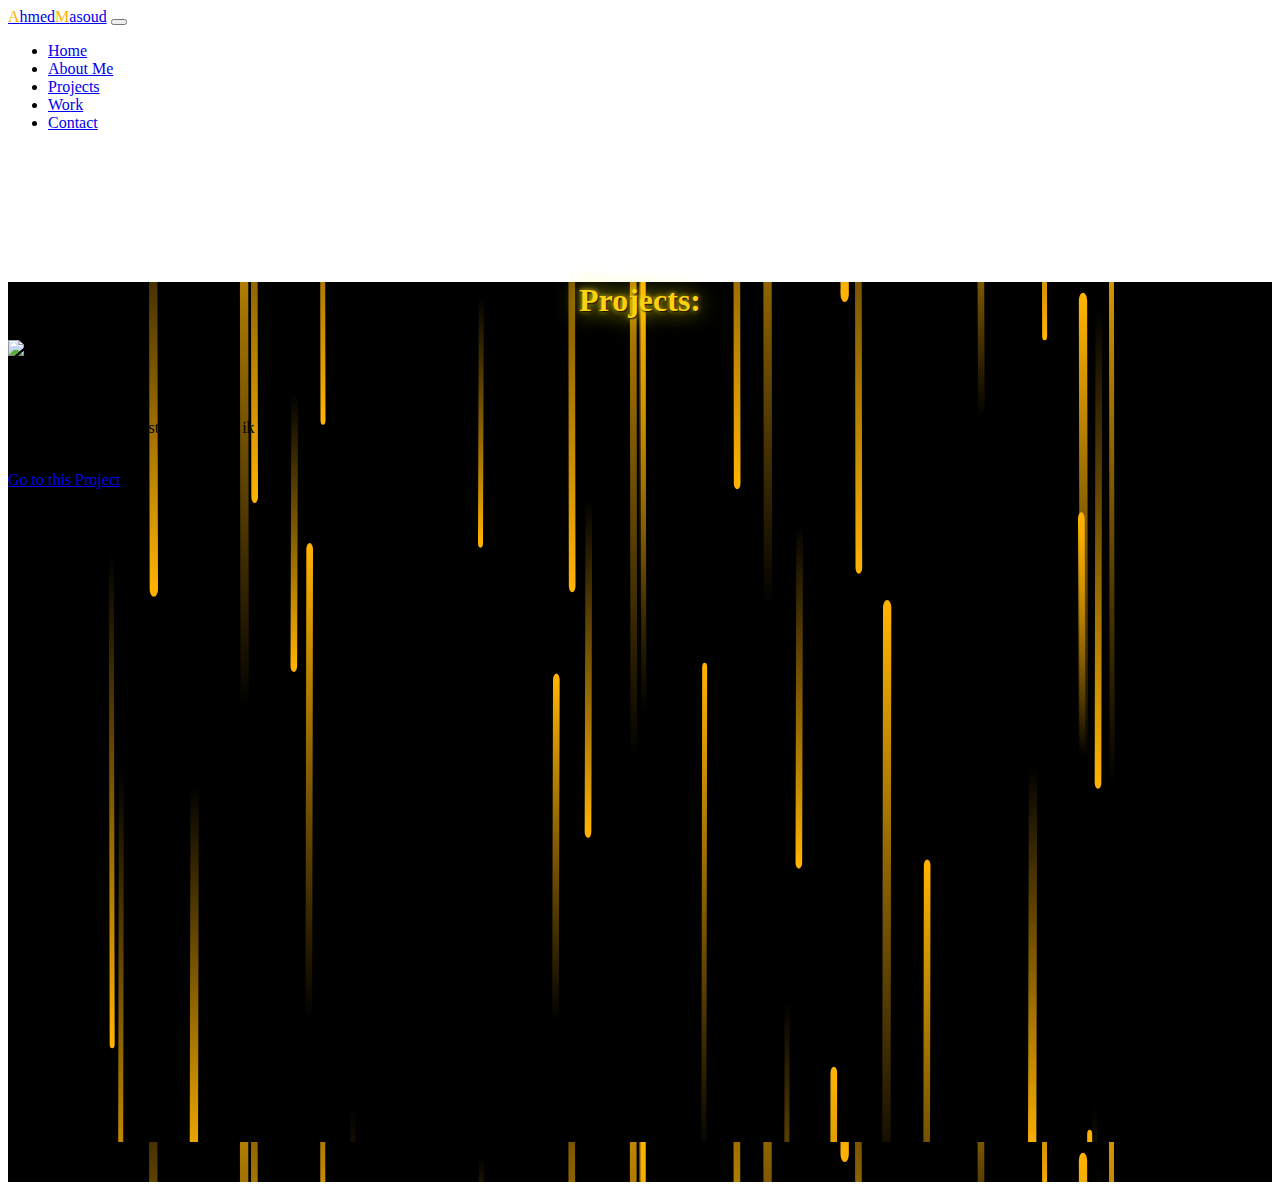
==== projects.html @ 0c583ebd "gewerkt aan mijn project pagina" ====
<!doctype html>
<html lang="en">

<head>
    <title>Project_Page of Ahmed Masoud</title>
    <!-- Required meta tags -->
    <meta charset="utf-8">
    <meta name="viewport" content="width=device-width, initial-scale=1, shrink-to-fit=no">

    <!-- Bootstrap CSS v5.2.1 -->
    <link href="https://cdn.jsdelivr.net/npm/bootstrap@5.2.1/dist/css/bootstrap.min.css" rel="stylesheet"
        integrity="sha384-iYQeCzEYFbKjA/T2uDLTpkwGzCiq6soy8tYaI1GyVh/UjpbCx/TYkiZhlZB6+fzT" crossorigin="anonymous">

    <script defer src="https://cdn.jsdelivr.net/npm/@popperjs/core@2.11.6/dist/umd/popper.min.js"
        integrity="sha384-oBqDVmMz9ATKxIep9tiCxS/Z9fNfEXiDAYTujMAeBAsjFuCZSmKbSSUnQlmh/jp3" crossorigin="anonymous">
        </script>

    <script defer src="https://cdn.jsdelivr.net/npm/bootstrap@5.2.1/dist/js/bootstrap.min.js"
        integrity="sha384-7VPbUDkoPSGFnVtYi0QogXtr74QeVeeIs99Qfg5YCF+TidwNdjvaKZX19NZ/e6oz" crossorigin="anonymous">
        </script>

    <!-- <link rel="stylesheet" href="css/style.css"> -->
    <!-- <link rel="stylesheet" href="css/aboutme.css"> -->
    <link rel="stylesheet" href="css/projects.css">
    <!-- <link rel="stylesheet" href="css/work.css"> -->
    <!-- <link rel="stylesheet" href="css/contact.css"> -->
</head>

<body>
    <nav class="navbar navbar-expand-lg navbar-light py-2 bg-light p-4 rounded-2">
        <a class="navbar-brand" href="index.html"><span class="fw-bolder text-dark"> <span
                    class="logo">A</span>hmed<span class="logo">M</span>asoud</span></a>
        <button class="navbar-toggler" type="button" data-bs-toggle="collapse" data-bs-target="#navbarSupportedContent"
            aria-controls="navbarSupportedContent" aria-expanded="false" aria-label="Toggle navigation"><span
                class="navbar-toggler-icon"></span></button>
        <div class="collapse navbar-collapse" id="navbarSupportedContent">
            <ul class="navbar-nav ms-auto mb-2 mb-lg-0 small fw-bolder ">
                <li class="nav-item"><a class="nav-link fs-6" href="index.html">Home</a></li>
                <li class="nav-item"><a class="nav-link fs-6" href="aboutme.html">About Me</a></li>
                <li class="nav-item"><a class="nav-link fs-6" href="projects.html">Projects</a></li>
                <li class="nav-item"><a class="nav-link fs-6" href="work.html">Work</a></li>
                <li class="nav-item"><a class="nav-link fs-6" href="contact.html">Contact</a></li>
            </ul>
        </div>
    </nav>
    <div class="container-fluid welkom">
        <div class="row">
            <div class="col-md-12">
                <h1 class="h2 text-center fw-bold">
                    Projects:
                </h1>
            </div>
        </div>

        <div class="row">
            <div class="col-md-6">
                <div class="card mx-auto d-block" style="width: 18rem;">
                    <img src="..." class="card-img-top" alt="...">
                    <div class="card-body">
                      <h5 class="card-title">Higher/Lower</h5>
                      <p class="card-text">Dit project is mijn eerste project die ik gemaakt heb </p>
                      <a href="https://ahmed-0-masoud.github.io/webcat/index.html" class="btn btn-primary">Go to this Project</a>
                    </div>
                  </div>
            </div>

            <div class="col-md-6"></div>
        </div>

        <div class="row">
            <div class="col-md-6"></div>
            <div class="col-md-6"></div>
        </div>

        <div class="row">
            <div class="col-md-6"></div>
            <div class="col-md-6"></div>
        </div>
    </div>
</body>
---- css/style.css ----
.welkom {
background-size: cover;
}

.logo {
    color: #ffb300;   
}

.logo1 {
    color: white   
}

.h1 {
    font-size: 55px;
    font-weight: 700;
    text-align: center;
    text-shadow: 1px 1px 2px #000, 0 0 25px yellow , 0 0 5px #fcd10f;
}

.p1 {
    color: #fff;
    margin: 20px 0 70px;
    text-align: center;
    font-family: monospace;
    font-size: 15px;
    text-shadow: 1px 1px 2px #000, 0 0 20px #fff , 0 0 5px #000;
}

img {
    width: 55%;
    cursor: pointer;
    transition: transform 0.5s;
    border-radius: 50px;
    border-bottom: 10px solid #000;
    border-left: 10px solid #000;
    flex-basis: 40%;

}

img:hover {
    transform: translateY(-8px);

}
---- css/aboutme.css ----
.welkom {
    background-image: url(../img/Meteor.svg);
    height: 100vh;
}

.h2 {
    /* font-size: 55px; */
    /* font-weight: 700; */
    color: #fcd10f;
    text-align: center;
    text-shadow: 1px 1px 2px #000, 0 0 25px yellow , 0 0 5px #fcd10f;
    margin-top: 150px;    
}

.p2 {
    color: #fff; 
    font-family: monospace;
    text-shadow: 1px 1px 2px #000, 0 0 25px #fff , 0 0 5px #777;
}
---- css/projects.css ----
.welkom {
    background-image: url(../img/Meteor.svg);
    height: 100vh;
}

.logo {
    color: #ffb300;   
}

.logo1 {
    color: white   
}

.h1 {
    font-size: 55px;
    font-weight: 700;
    text-align: center;
    text-shadow: 1px 1px 2px #000, 0 0 25px yellow , 0 0 5px #fcd10f;
}

.h2 {
    color: #fcd10f;
    text-align: center;
    text-shadow: 1px 1px 2px #000, 0 0 25px yellow , 0 0 5px #fcd10f;
    margin-top: 150px;    
}
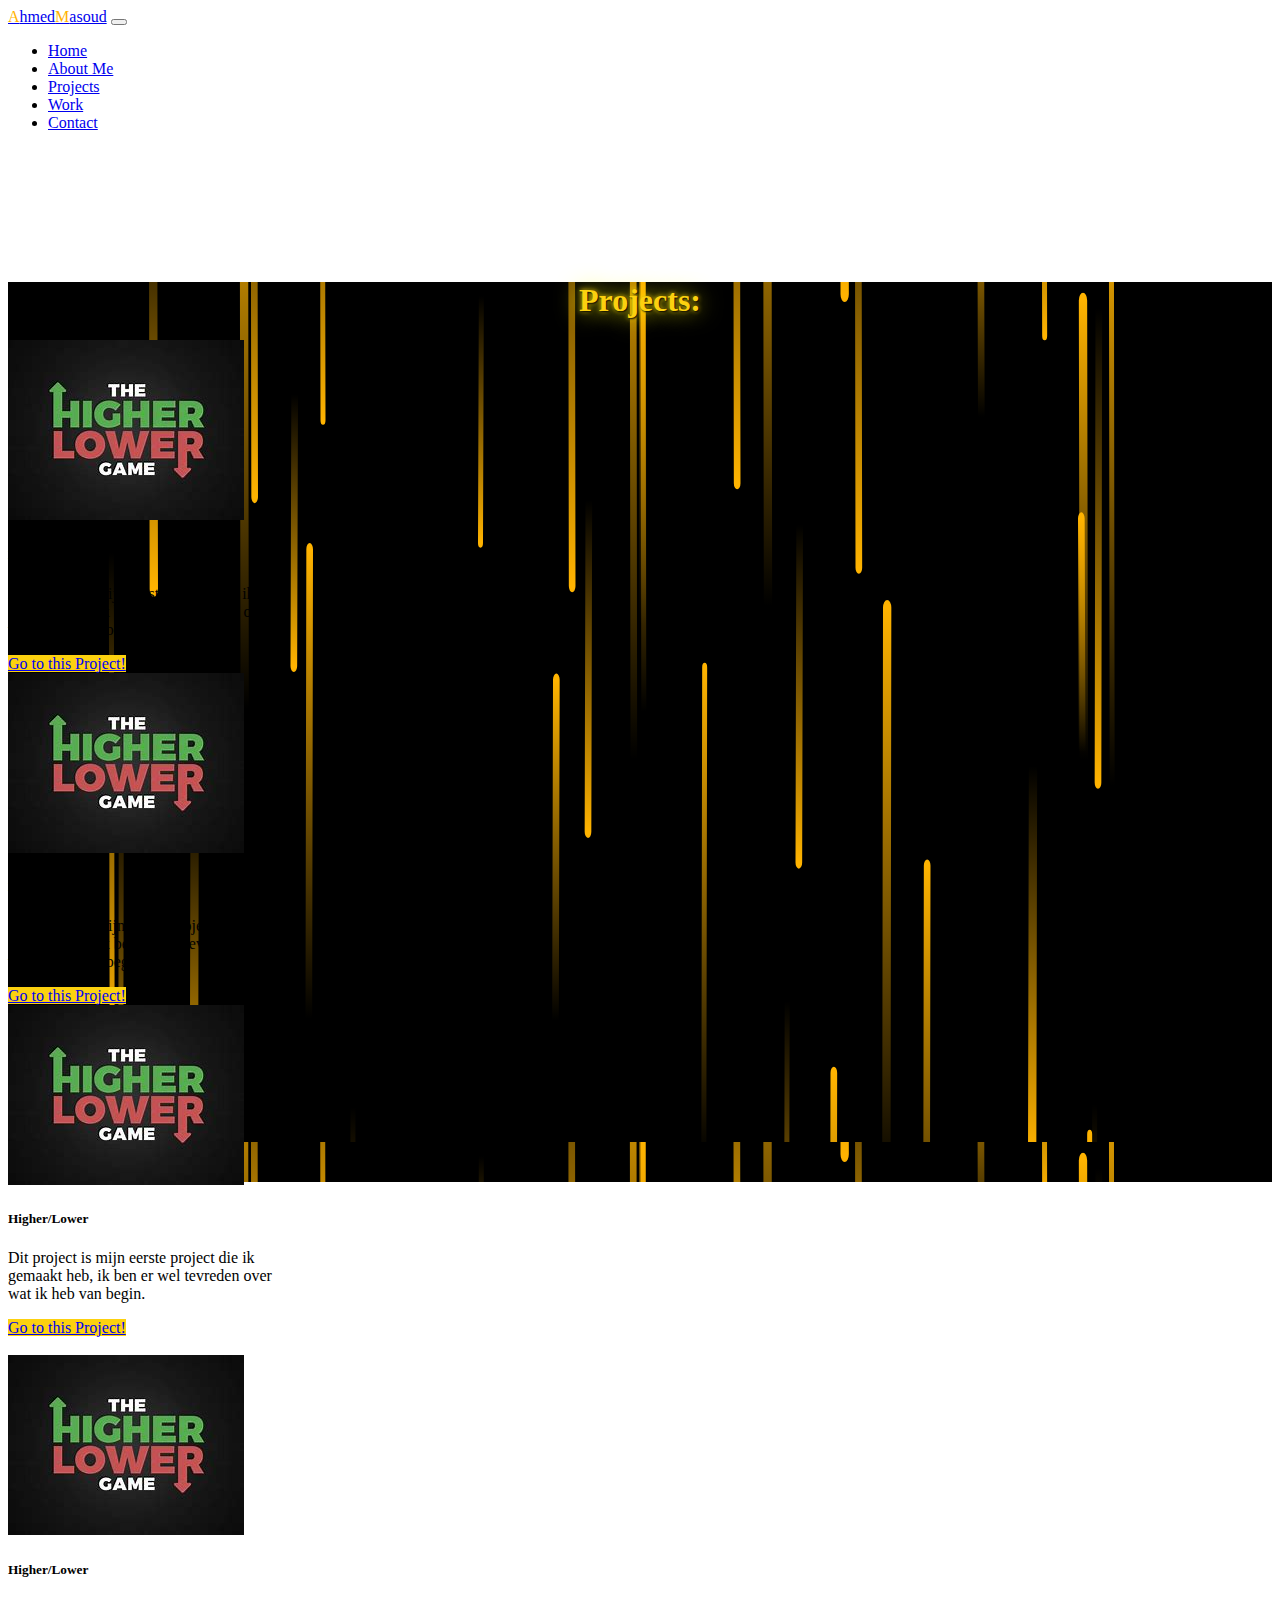
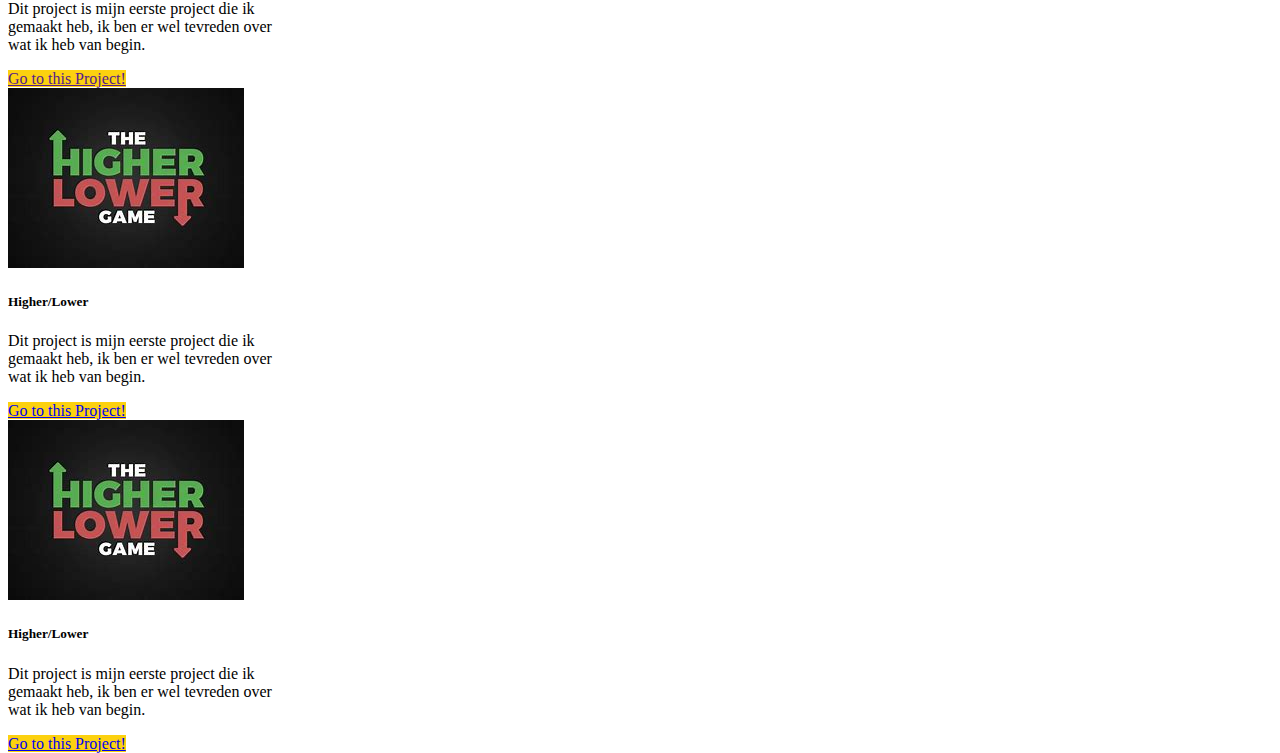
==== commit 281f2c4d: "Opmaak van het project pagina" ====
--- a/projects.html
+++ b/projects.html
@@ -53,28 +53,81 @@
         </div>
 
         <div class="row">
-            <div class="col-md-6">
-                <div class="card mx-auto d-block" style="width: 18rem;">
-                    <img src="..." class="card-img-top" alt="...">
+            <div class="col-md-4">
+                <div class="card mx-auto" style="width: 18rem;">
+                    <img src="img/higherlouwer.png" class="card-img-top" alt="">
                     <div class="card-body">
-                      <h5 class="card-title">Higher/Lower</h5>
-                      <p class="card-text">Dit project is mijn eerste project die ik gemaakt heb </p>
-                      <a href="https://ahmed-0-masoud.github.io/webcat/index.html" class="btn btn-primary">Go to this Project</a>
+                        <h5 class="card-title">Higher/Lower</h5>
+                        <p class="card-text">Dit project is mijn eerste project die ik gemaakt heb, ik ben er wel
+                            tevreden over wat ik heb van begin.</p>
+                        <a href="https://ahmed-0-masoud.github.io/Hoger_Lager/" class="btn">Go to this Project!</a>
                     </div>
-                  </div>
+                </div>
+            </div>
+            <div class="col-md-4">
+                <div class="card mx-auto" style="width: 18rem;">
+                    <img src="img/higherlouwer.png" class="card-img-top" alt="">
+                    <div class="card-body">
+                        <h5 class="card-title">Higher/Lower</h5>
+                        <p class="card-text">Dit project is mijn eerste project die ik gemaakt heb, ik ben er wel
+                            tevreden over wat ik heb van begin.</p>
+                        <a href="https://ahmed-0-masoud.github.io/webcat/index.html" class="btn">Go to this Project!</a>
+                    </div>
+                </div>
+            </div>
+            <div class="col-md-4">
+                <div class="card mx-auto" style="width: 18rem;">
+                    <img src="img/higherlouwer.png" class="card-img-top" alt="">
+                    <div class="card-body">
+                        <h5 class="card-title">Higher/Lower</h5>
+                        <p class="card-text">Dit project is mijn eerste project die ik gemaakt heb, ik ben er wel
+                            tevreden over wat ik heb van begin.</p>
+                        <a href="https://ahmed-0-masoud.github.io/webcat/index.html" class="btn">Go to this Project!</a>
+                    </div>
+                </div>
             </div>
 
-            <div class="col-md-6"></div>
+
+
         </div>
+        <br> 
+        <div class="row">
+            <div class="col-md-4">
+                <div class="card mx-auto" style="width: 18rem;">
+                    <img src="img/higherlouwer.png" class="card-img-top" alt="">
+                    <div class="card-body">
+                        <h5 class="card-title">Higher/Lower</h5>
+                        <p class="card-text">Dit project is mijn eerste project die ik gemaakt heb, ik ben er wel
+                            tevreden over wat ik heb van begin.</p>
+                        <a href="" class="btn">Go to this Project!</a>
+                    </div>
+                </div>
+            </div>
+            <div class="col-md-4">
+                <div class="card mx-auto" style="width: 18rem;">
+                    <img src="img/higherlouwer.png" class="card-img-top" alt="">
+                    <div class="card-body">
+                        <h5 class="card-title">Higher/Lower</h5>
+                        <p class="card-text">Dit project is mijn eerste project die ik gemaakt heb, ik ben er wel
+                            tevreden over wat ik heb van begin.</p>
+                        <a href="https://ahmed-0-masoud.github.io/webcat/index.html" class="btn">Go to this Project!</a>
+                    </div>
+                </div>
+            </div>
 
-        <div class="row">
-            <div class="col-md-6"></div>
-            <div class="col-md-6"></div>
-        </div>
 
-        <div class="row">
-            <div class="col-md-6"></div>
-            <div class="col-md-6"></div>
+            <div class="col-md-4">
+                <div class="card mx-auto" style="width: 18rem;">
+                    <img src="img/higherlouwer.png" class="card-img-top" alt="">
+                    <div class="card-body">
+                        <h5 class="card-title">Higher/Lower</h5>
+                        <p class="card-text">Dit project is mijn eerste project die ik gemaakt heb, ik ben er wel
+                            tevreden over wat ik heb van begin.</p>
+                        <a href="https://ahmed-0-masoud.github.io/webcat/index.html" class="btn">Go to this Project!</a>
+                    </div>
+                </div>
+            </div>
+
         </div>
     </div>
 </body>--- a/css/projects.css
+++ b/css/projects.css
@@ -23,4 +23,8 @@
     text-align: center;
     text-shadow: 1px 1px 2px #000, 0 0 25px yellow , 0 0 5px #fcd10f;
     margin-top: 150px;    
-}+}
+
+.btn {
+    background-color: #fcd10f;
+}
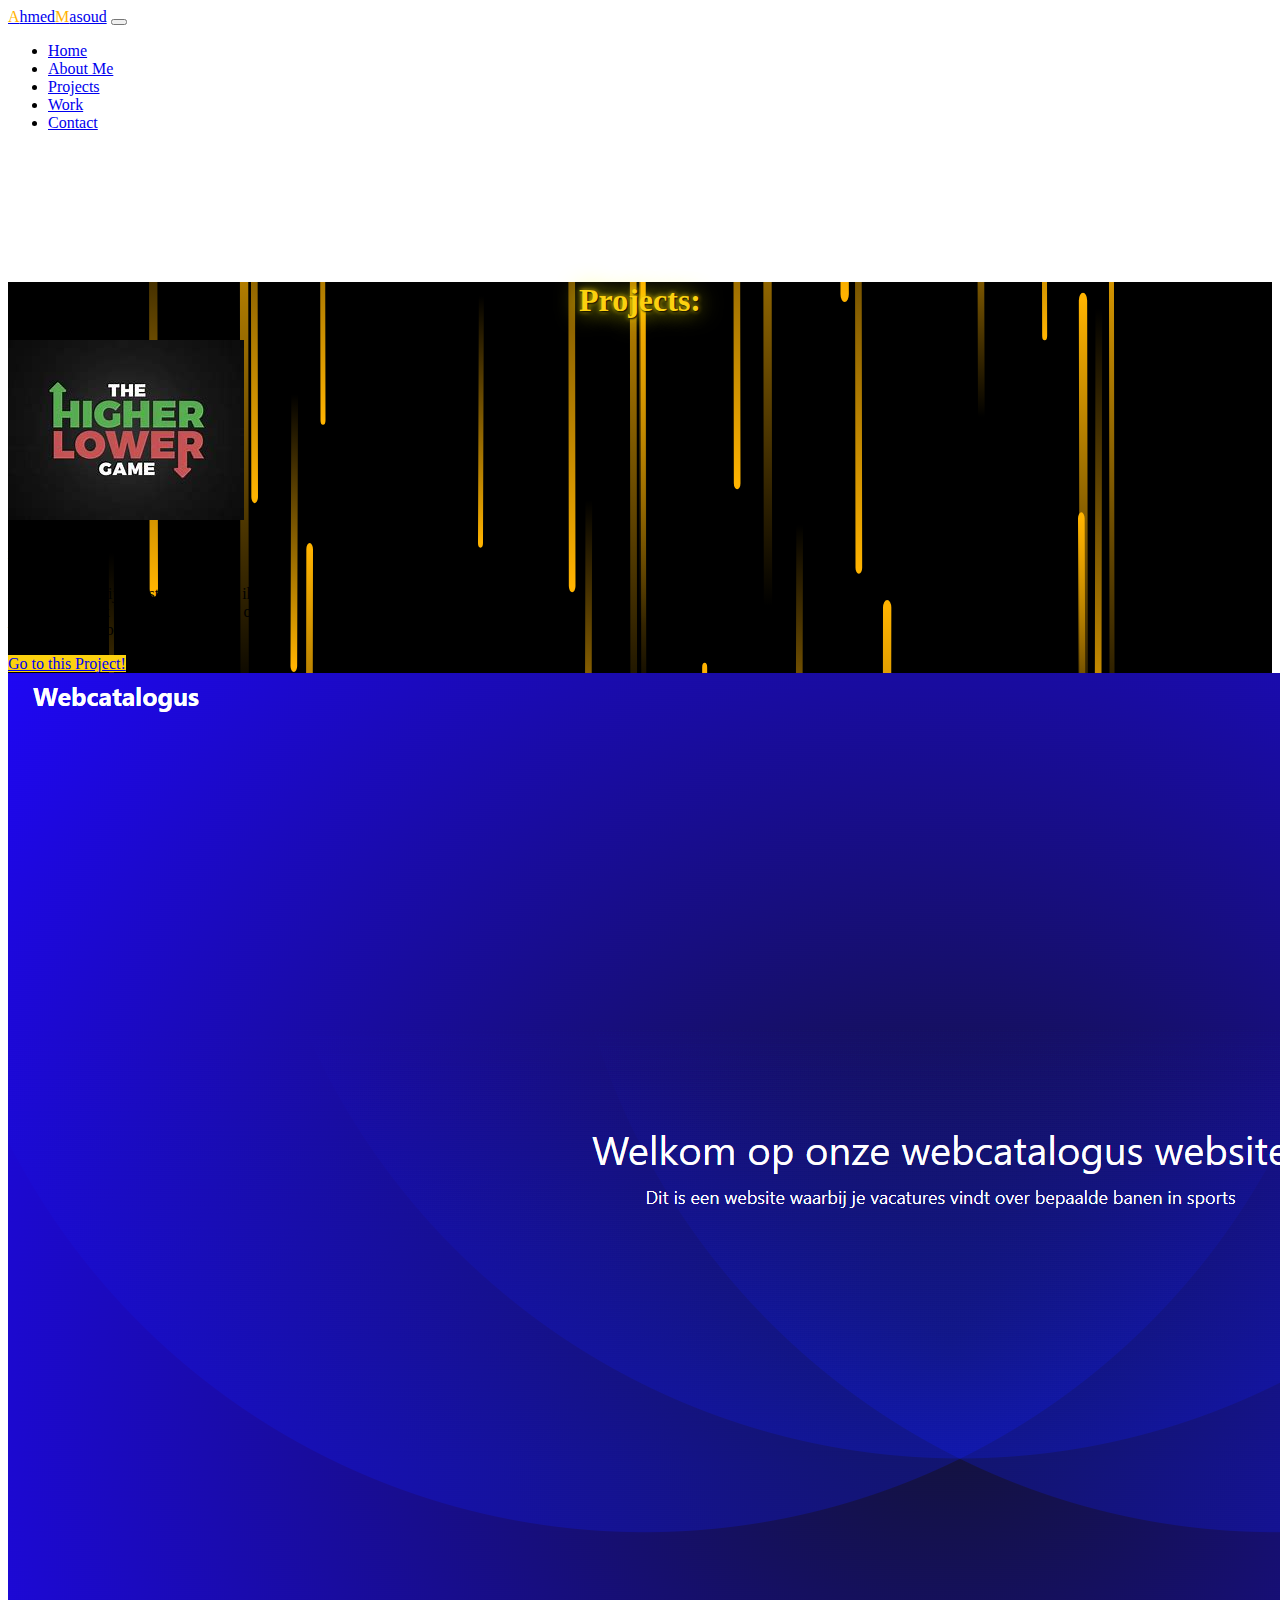
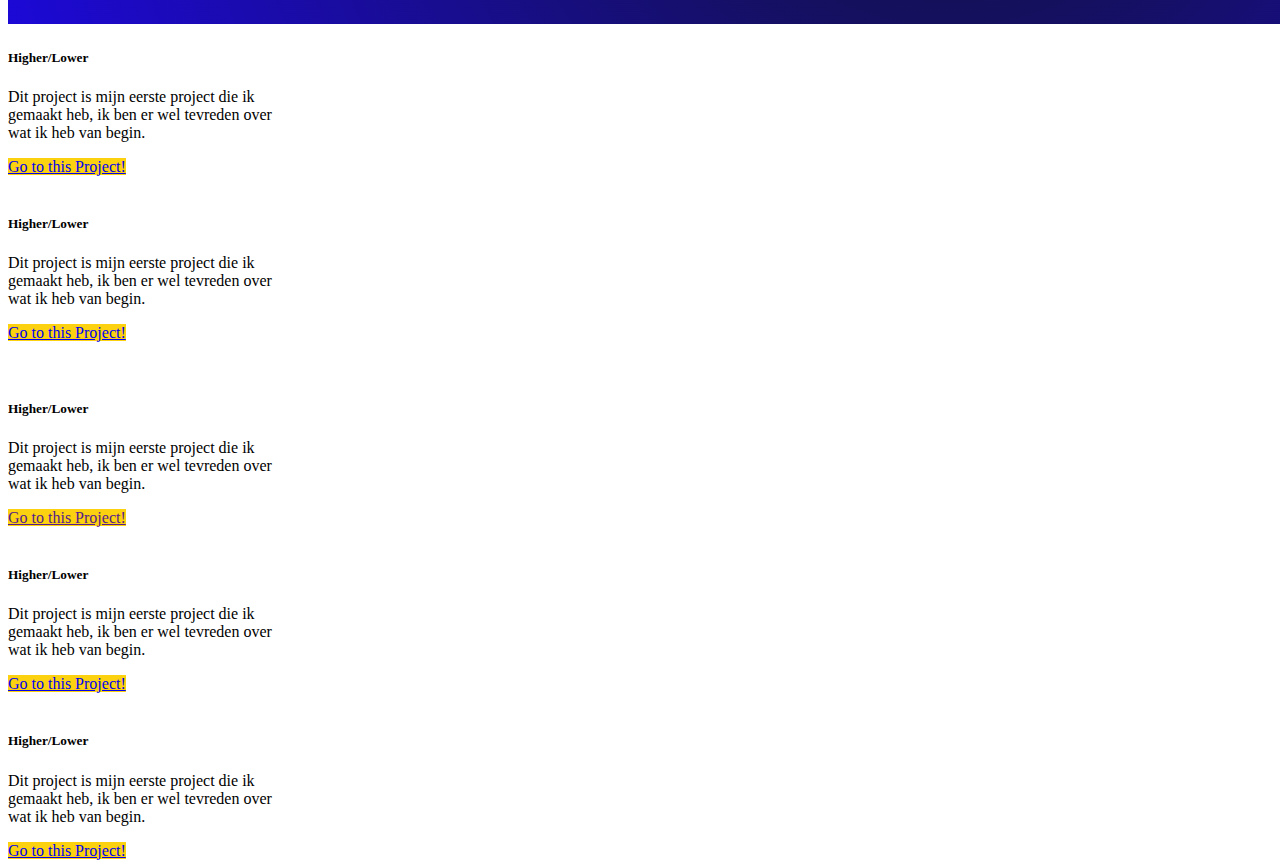
==== commit 596b0ac2: "foto toegevoegd" ====
--- a/projects.html
+++ b/projects.html
@@ -66,7 +66,7 @@
             </div>
             <div class="col-md-4">
                 <div class="card mx-auto" style="width: 18rem;">
-                    <img src="img/higherlouwer.png" class="card-img-top" alt="">
+                    <img src="img/WebCat.png" class="card-img-top" height="100%" alt="">
                     <div class="card-body">
                         <h5 class="card-title">Higher/Lower</h5>
                         <p class="card-text">Dit project is mijn eerste project die ik gemaakt heb, ik ben er wel
@@ -77,7 +77,7 @@
             </div>
             <div class="col-md-4">
                 <div class="card mx-auto" style="width: 18rem;">
-                    <img src="img/higherlouwer.png" class="card-img-top" alt="">
+                    <img src="" class="card-img-top" alt="">
                     <div class="card-body">
                         <h5 class="card-title">Higher/Lower</h5>
                         <p class="card-text">Dit project is mijn eerste project die ik gemaakt heb, ik ben er wel
@@ -94,7 +94,7 @@
         <div class="row">
             <div class="col-md-4">
                 <div class="card mx-auto" style="width: 18rem;">
-                    <img src="img/higherlouwer.png" class="card-img-top" alt="">
+                    <img src="" class="card-img-top" alt="">
                     <div class="card-body">
                         <h5 class="card-title">Higher/Lower</h5>
                         <p class="card-text">Dit project is mijn eerste project die ik gemaakt heb, ik ben er wel
@@ -105,7 +105,7 @@
             </div>
             <div class="col-md-4">
                 <div class="card mx-auto" style="width: 18rem;">
-                    <img src="img/higherlouwer.png" class="card-img-top" alt="">
+                    <img src="" class="card-img-top" alt="">
                     <div class="card-body">
                         <h5 class="card-title">Higher/Lower</h5>
                         <p class="card-text">Dit project is mijn eerste project die ik gemaakt heb, ik ben er wel
@@ -118,7 +118,7 @@
 
             <div class="col-md-4">
                 <div class="card mx-auto" style="width: 18rem;">
-                    <img src="img/higherlouwer.png" class="card-img-top" alt="">
+                    <img src="" class="card-img-top" alt="">
                     <div class="card-body">
                         <h5 class="card-title">Higher/Lower</h5>
                         <p class="card-text">Dit project is mijn eerste project die ik gemaakt heb, ik ben er wel
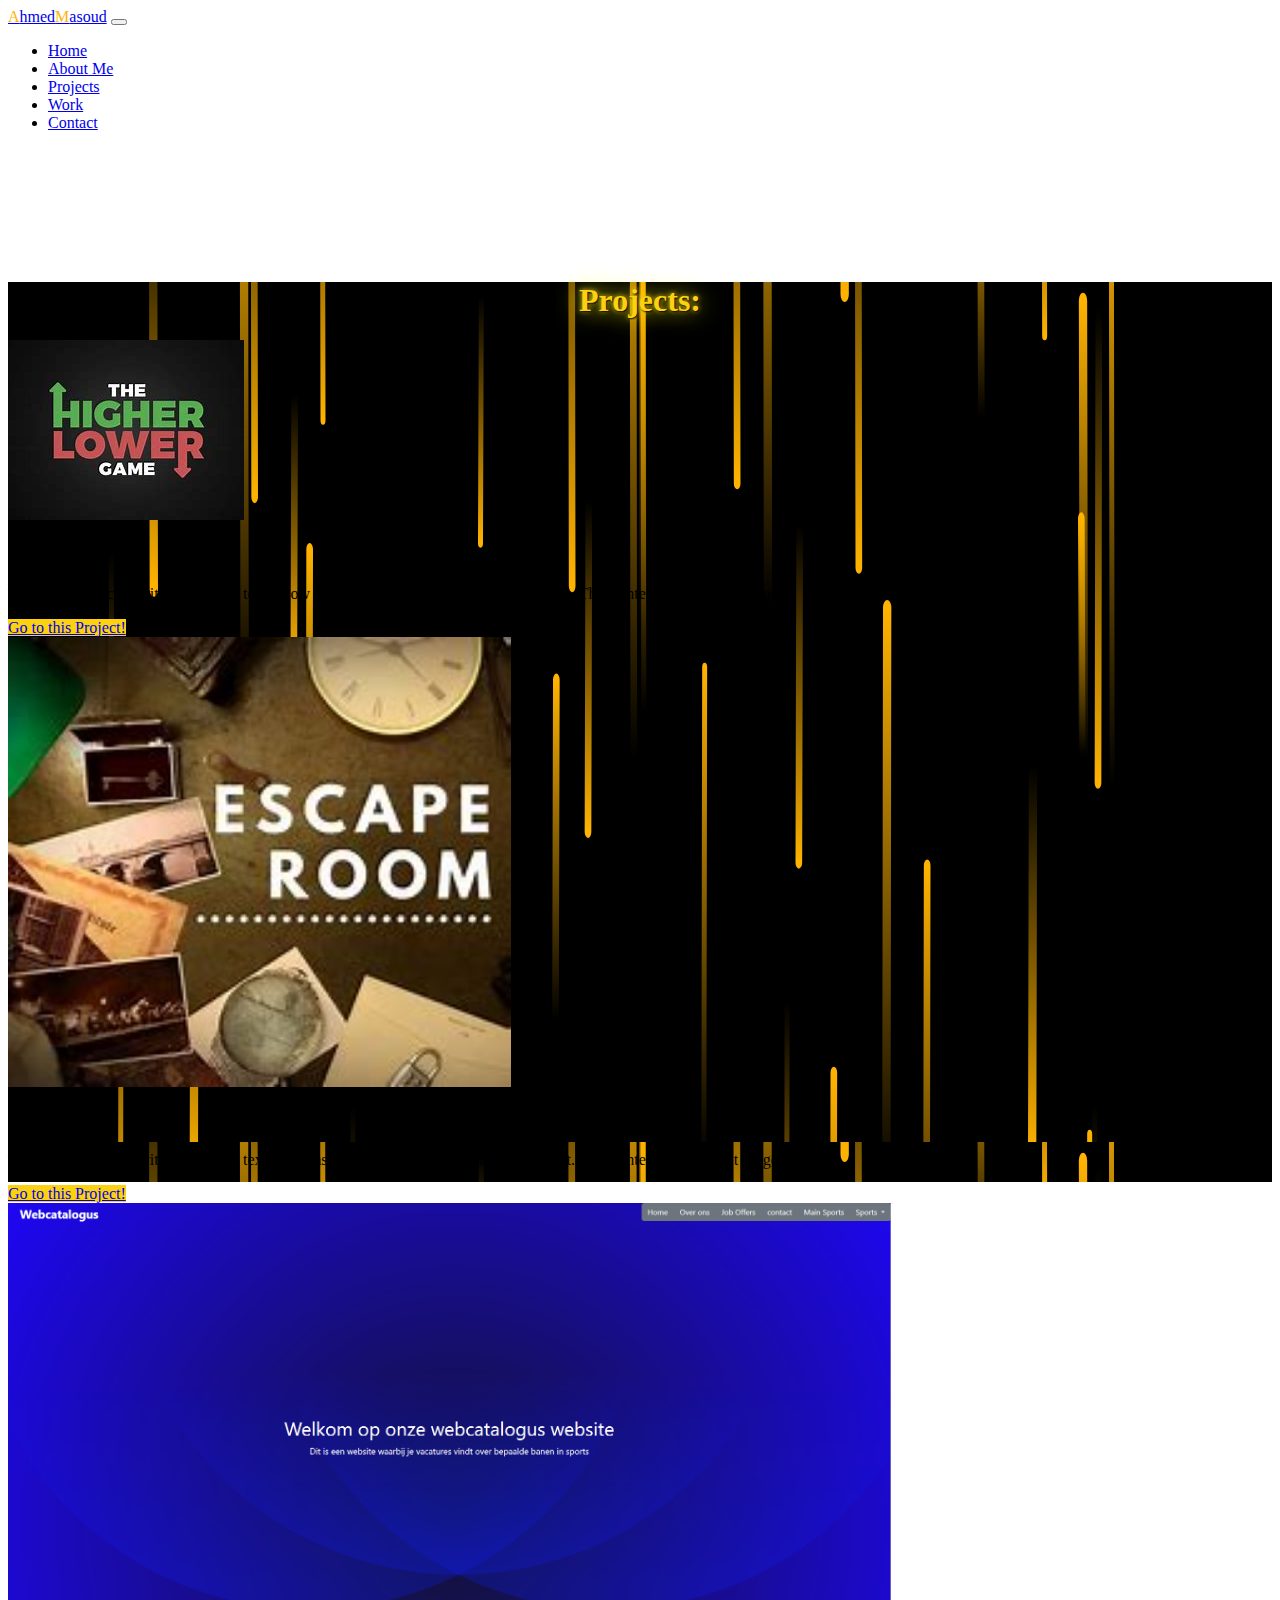
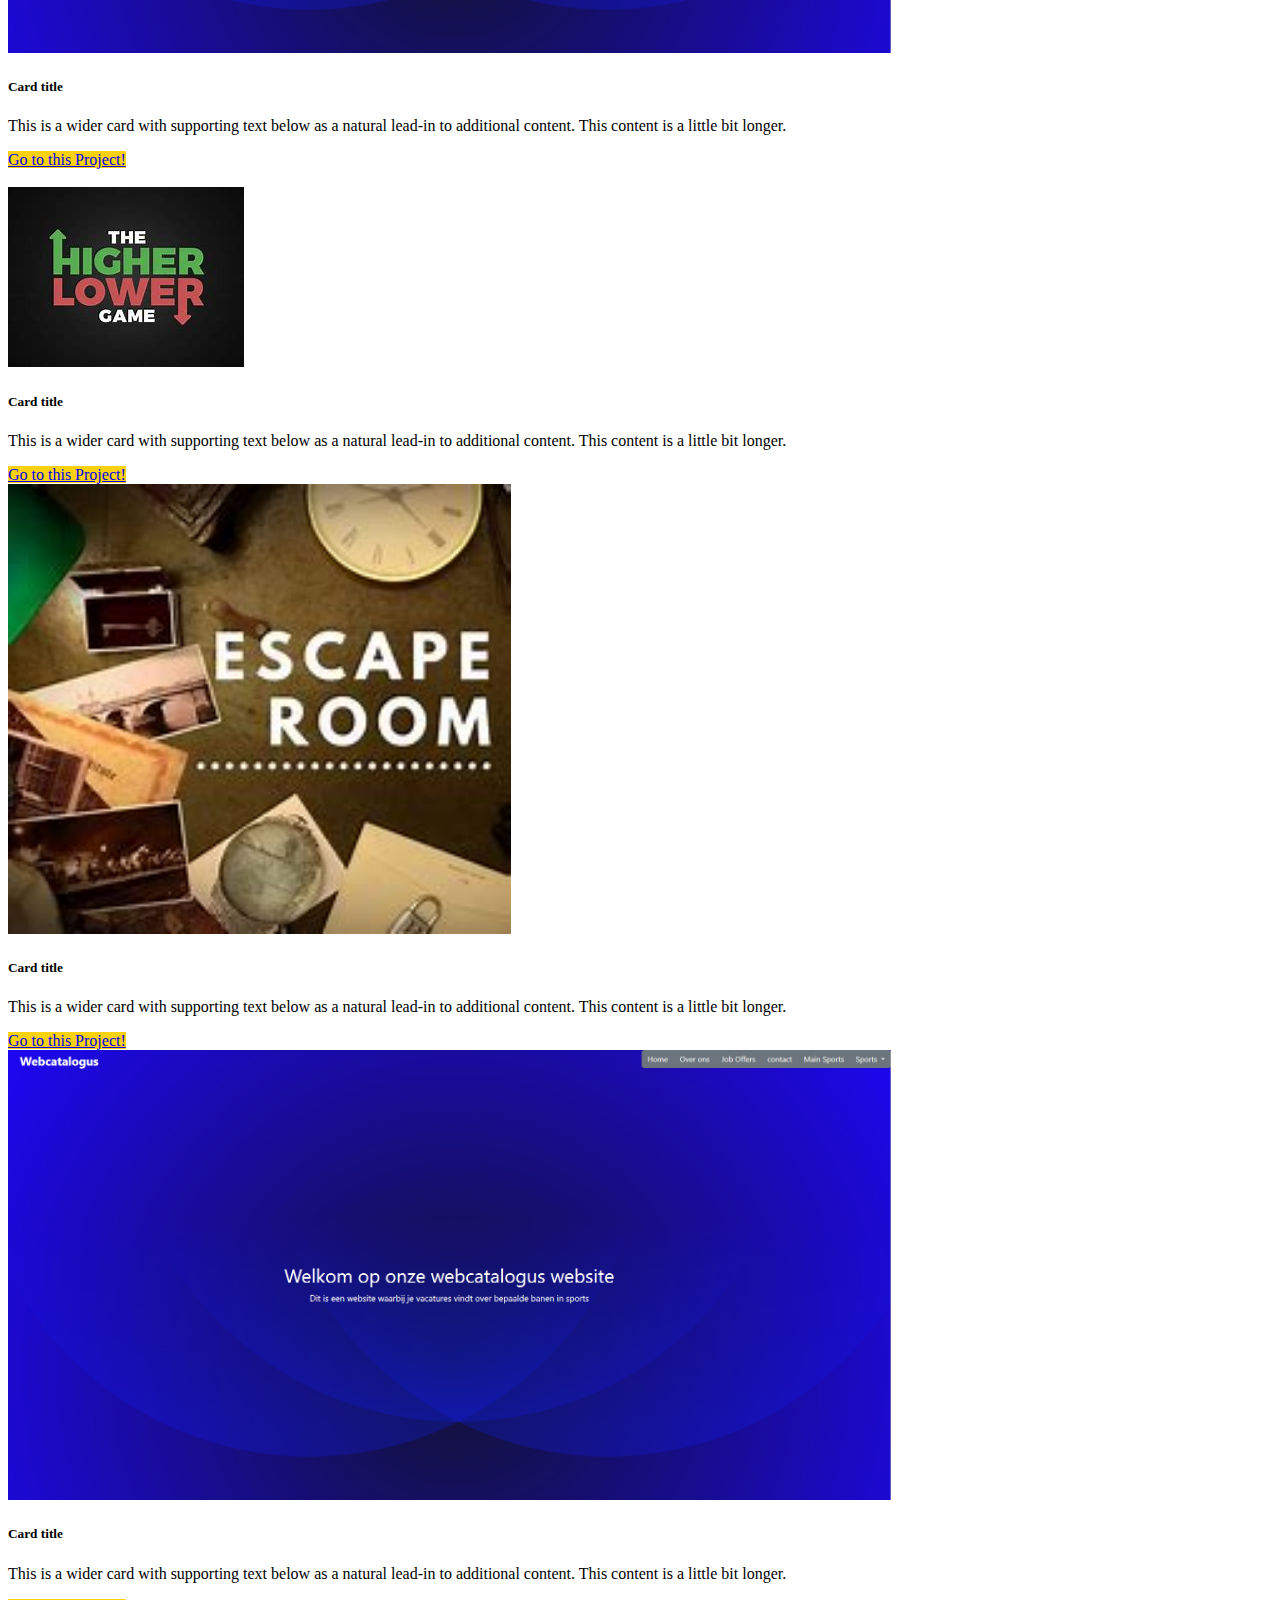
==== commit f0d94cec: "Laatste 3 cards gemaakt voor de laatste 3 projecten" ====
--- a/projects.html
+++ b/projects.html
@@ -52,21 +52,60 @@
             </div>
         </div>
 
-        <div class="row">
+        <!-- <div class="row">
             <div class="col-md-4">
                 <div class="card mx-auto" style="width: 18rem;">
                     <img src="img/higherlouwer.png" class="card-img-top" alt="">
                     <div class="card-body">
+                        <h5 class="card-title">Higher/Lower:</h5>
+                        <p class="card-text">Dit project is mijn eerste project die ik gemaakt heb, ik ben er wel
+                            tevreden over wat ik heb van begin.</p>
+                        <a href="https://ahmed-0-masoud.github.io/Hoger_Lager/" class="btn">Go to this Project!</a>
+                    </div>
+                </div>
+            </div>
+            <div class="col-md-4">
+                <div class="card mx-auto" style="width: 18rem;">
+                    <img src="img/EscapeRoom.png" class="card-img-top" alt="">
+                    <div class="card-body">
+                        <h5 class="card-title">EscapeRoom:</h5>
+                        <p class="card-text">Dit project is mijn tweede project die ik gemaakt heb,
+                            ik moest opeens dingens doen die ik helemaal niet weet. </p>
+                        <a href="https://ahmed-0-masoud.github.io/EscapeRoom/" class="btn">Go to this Project!</a>
+                    </div>
+                </div>
+            </div>
+            <div class="col-md-4">
+                <div class="card mx-auto" style="width: 18rem;">
+                    <img src="img/WebCat.png" class="card-img-top" height="100%" alt="">
+                    <div class="card-body">
+                        <h5 class="card-title">WebCatalog:</h5>
+                        <p class="card-text">Dit project is mijn eerste project die ik gemaakt heb, ik ben er wel
+                            tevreden over wat ik heb van begin.</p>
+                        <a href="https://ahmed-0-masoud.github.io/webcat/index.html" class="btn">Go to this Project!</a>
+                    </div>
+                </div>
+            </div>
+
+
+
+        </div> -->
+        <!-- <br> 
+        <div class="row">
+            <div class="col-md-4">
+                <div class="card mx-auto" style="width: 18rem;">
+                    <img src="" class="card-img-top" alt="">
+                    <div class="card-body">
                         <h5 class="card-title">Higher/Lower</h5>
                         <p class="card-text">Dit project is mijn eerste project die ik gemaakt heb, ik ben er wel
                             tevreden over wat ik heb van begin.</p>
-                        <a href="https://ahmed-0-masoud.github.io/Hoger_Lager/" class="btn">Go to this Project!</a>
-                    </div>
-                </div>
-            </div>
-            <div class="col-md-4">
-                <div class="card mx-auto" style="width: 18rem;">
-                    <img src="img/WebCat.png" class="card-img-top" height="100%" alt="">
+                        <a href="" class="btn">Go to this Project!</a>
+                    </div>
+                </div>
+            </div>
+            <div class="col-md-4">
+                <div class="card mx-auto" style="width: 18rem;">
+                    <img src="" class="card-img-top" alt="">
                     <div class="card-body">
                         <h5 class="card-title">Higher/Lower</h5>
                         <p class="card-text">Dit project is mijn eerste project die ik gemaakt heb, ik ben er wel
@@ -75,6 +114,8 @@
                     </div>
                 </div>
             </div>
+
+
             <div class="col-md-4">
                 <div class="card mx-auto" style="width: 18rem;">
                     <img src="" class="card-img-top" alt="">
@@ -87,47 +128,77 @@
                 </div>
             </div>
 
-
-
+        </div> -->
+        <div class="row">
+            <div class="col-md-4">
+                <div class="card text-bg-dark">
+                    <img src="img/higherlouwer.png" class="card-img"alt="">
+                    <div class="card-img-overlay">
+                      <h5 class="card-title">Card title</h5>
+                      <p class="card-text">This is a wider card with supporting text below as a natural lead-in to additional content. This content is a little bit longer.</p>
+                      <!-- <p class="card-text"><small>Last updated 3 mins ago</small></p> -->
+                      <a href="https://ahmed-0-masoud.github.io/Hoger_Lager/" class="btn">Go to this Project!</a>
+                    </div>
+                  </div>
+            </div>
+                <div class="col-md-4">
+                    <div class="card text-bg-dark">
+                        <img src="img/EscapeRoom.png" class="card-img mx-auto"alt="" height="450px">
+                        <div class="card-img-overlay">
+                          <h5 class="card-title">Card title</h5>
+                          <p class="card-text">This is a wider card with supporting text below as a natural lead-in to additional content. This content is a little bit longer.</p>
+                          <!-- <p class="card-text"><small>Last updated 3 mins ago</small></p> -->
+                          <a href="https://ahmed-0-masoud.github.io/webcat/index.html" class="btn">Go to this Project!</a>
+                        </div>
+                      </div>
+                </div>
+                <div class="col-md-4">
+                    <div class="card text-bg-dark">
+                        <img src="img/WebCat.png" class="card-img mx-auto"alt="" height="450px">
+                        <div class="card-img-overlay">
+                          <h5 class="card-title">Card title</h5>
+                          <p class="card-text">This is a wider card with supporting text below as a natural lead-in to additional content. This content is a little bit longer.</p>
+                          <!-- <p class="card-text"><small>Last updated 3 mins ago</small></p> -->
+                          <a href="https://ahmed-0-masoud.github.io/webcat/index.html" class="btn">Go to this Project!</a>
+                        </div>
+                      </div>
+                </div>
+            </div>
+            <br>
+        <div class="row">
+            <div class="col-md-4">
+                <div class="card text-bg-dark">
+                    <img src="img/higherlouwer.png" class="card-img"alt="">
+                    <div class="card-img-overlay">
+                      <h5 class="card-title">Card title</h5>
+                      <p class="card-text">This is a wider card with supporting text below as a natural lead-in to additional content. This content is a little bit longer.</p>
+                      <!-- <p class="card-text"><small>Last updated 3 mins ago</small></p> -->
+                      <a href="https://ahmed-0-masoud.github.io/TicTacToe/" class="btn">Go to this Project!</a>
+                    </div>
+                  </div>
+            </div>
+                <div class="col-md-4">
+                    <div class="card text-bg-dark">
+                        <img src="img/EscapeRoom.png" class="card-img mx-auto"alt="" height="450px">
+                        <div class="card-img-overlay">
+                          <h5 class="card-title">Card title</h5>
+                          <p class="card-text">This is a wider card with supporting text below as a natural lead-in to additional content. This content is a little bit longer.</p>
+                          <!-- <p class="card-text"><small>Last updated 3 mins ago</small></p> -->
+                          <a href="https://ahmed-0-masoud.github.io/webcat/index.html" class="btn">Go to this Project!</a>
+                        </div>
+                      </div>
+                </div>
+                <div class="col-md-4">
+                    <div class="card text-bg-dark">
+                        <img src="img/WebCat.png" class="card-img mx-auto"alt="" height="450px">
+                        <div class="card-img-overlay">
+                          <h5 class="card-title">Card title</h5>
+                          <p class="card-text">This is a wider card with supporting text below as a natural lead-in to additional content. This content is a little bit longer.</p>
+                          <!-- <p class="card-text"><small>Last updated 3 mins ago</small></p> -->
+                          <a href="https://ahmed-0-masoud.github.io/webcat/index.html" class="btn">Go to this Project!</a>
+                        </div>
+                      </div>
+                </div>
+            </div>
         </div>
-        <br> 
-        <div class="row">
-            <div class="col-md-4">
-                <div class="card mx-auto" style="width: 18rem;">
-                    <img src="" class="card-img-top" alt="">
-                    <div class="card-body">
-                        <h5 class="card-title">Higher/Lower</h5>
-                        <p class="card-text">Dit project is mijn eerste project die ik gemaakt heb, ik ben er wel
-                            tevreden over wat ik heb van begin.</p>
-                        <a href="" class="btn">Go to this Project!</a>
-                    </div>
-                </div>
-            </div>
-            <div class="col-md-4">
-                <div class="card mx-auto" style="width: 18rem;">
-                    <img src="" class="card-img-top" alt="">
-                    <div class="card-body">
-                        <h5 class="card-title">Higher/Lower</h5>
-                        <p class="card-text">Dit project is mijn eerste project die ik gemaakt heb, ik ben er wel
-                            tevreden over wat ik heb van begin.</p>
-                        <a href="https://ahmed-0-masoud.github.io/webcat/index.html" class="btn">Go to this Project!</a>
-                    </div>
-                </div>
-            </div>
-
-
-            <div class="col-md-4">
-                <div class="card mx-auto" style="width: 18rem;">
-                    <img src="" class="card-img-top" alt="">
-                    <div class="card-body">
-                        <h5 class="card-title">Higher/Lower</h5>
-                        <p class="card-text">Dit project is mijn eerste project die ik gemaakt heb, ik ben er wel
-                            tevreden over wat ik heb van begin.</p>
-                        <a href="https://ahmed-0-masoud.github.io/webcat/index.html" class="btn">Go to this Project!</a>
-                    </div>
-                </div>
-            </div>
-
-        </div>
-    </div>
 </body>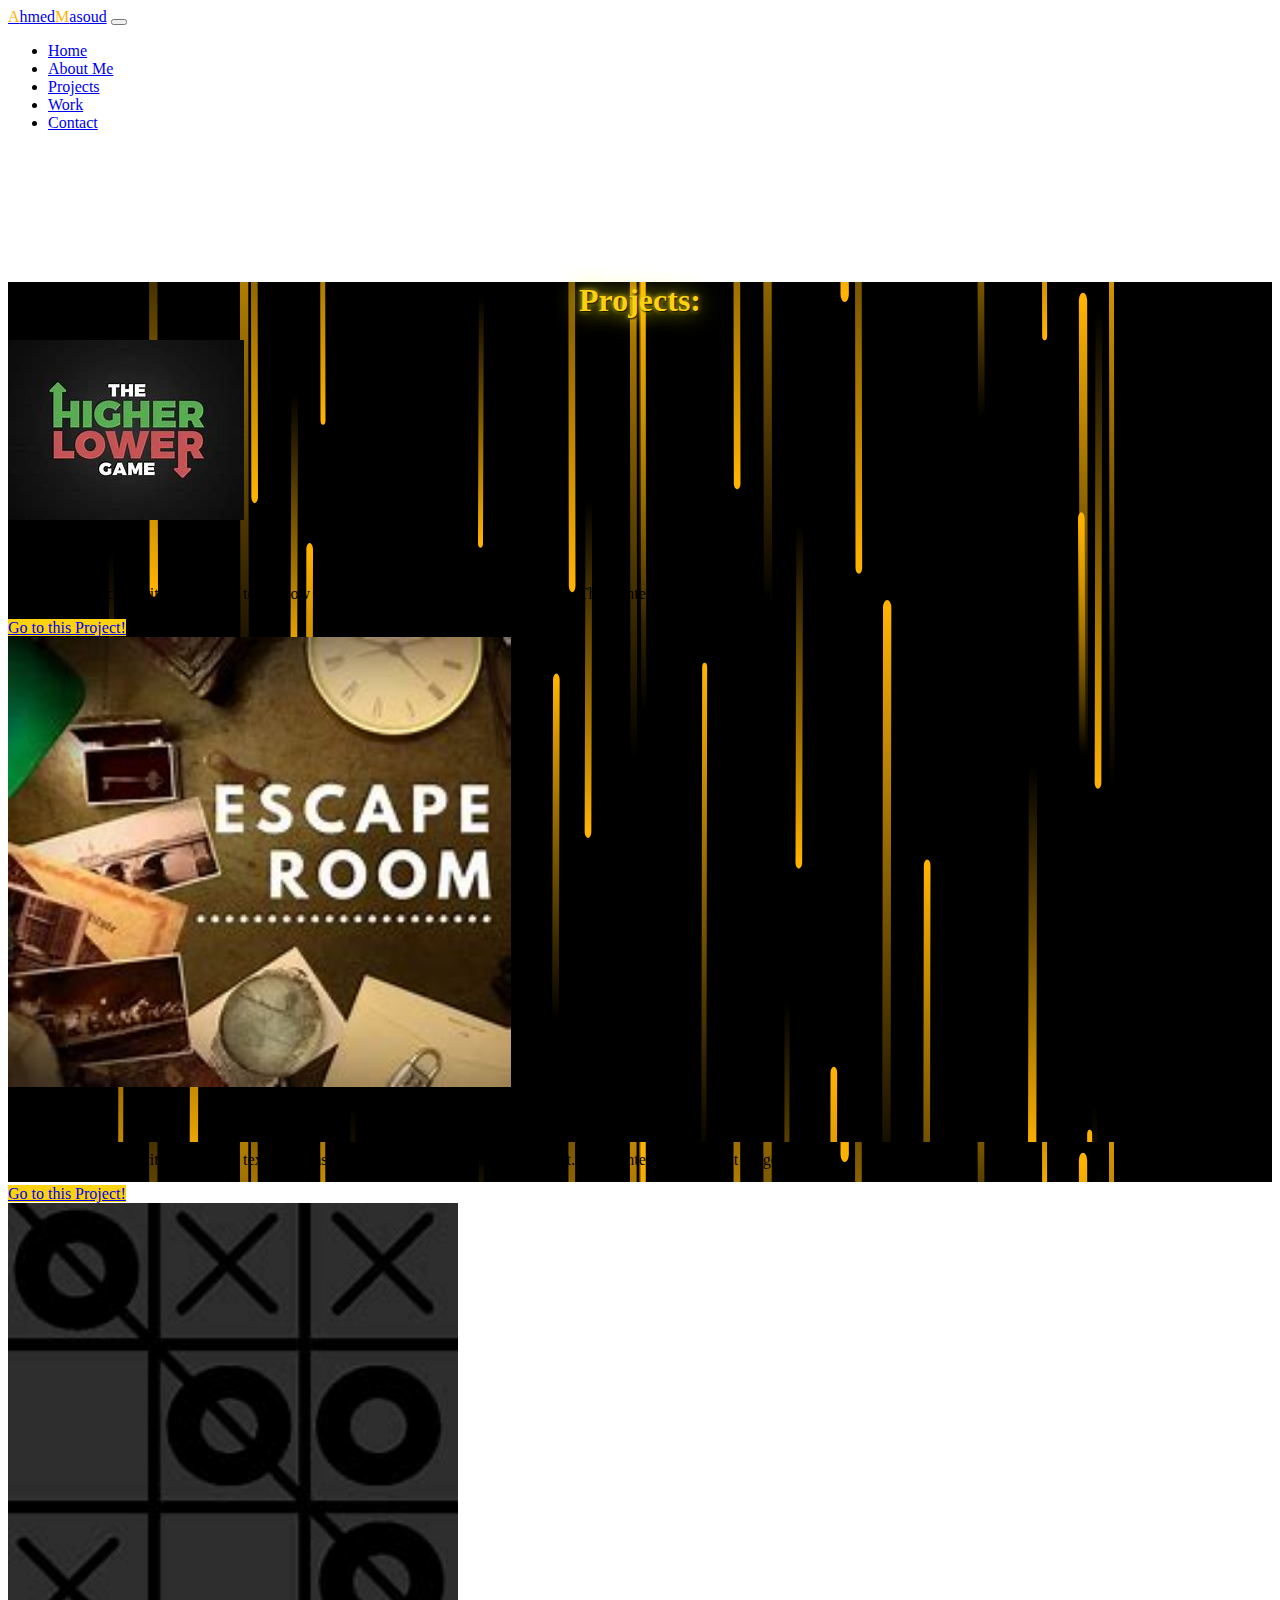
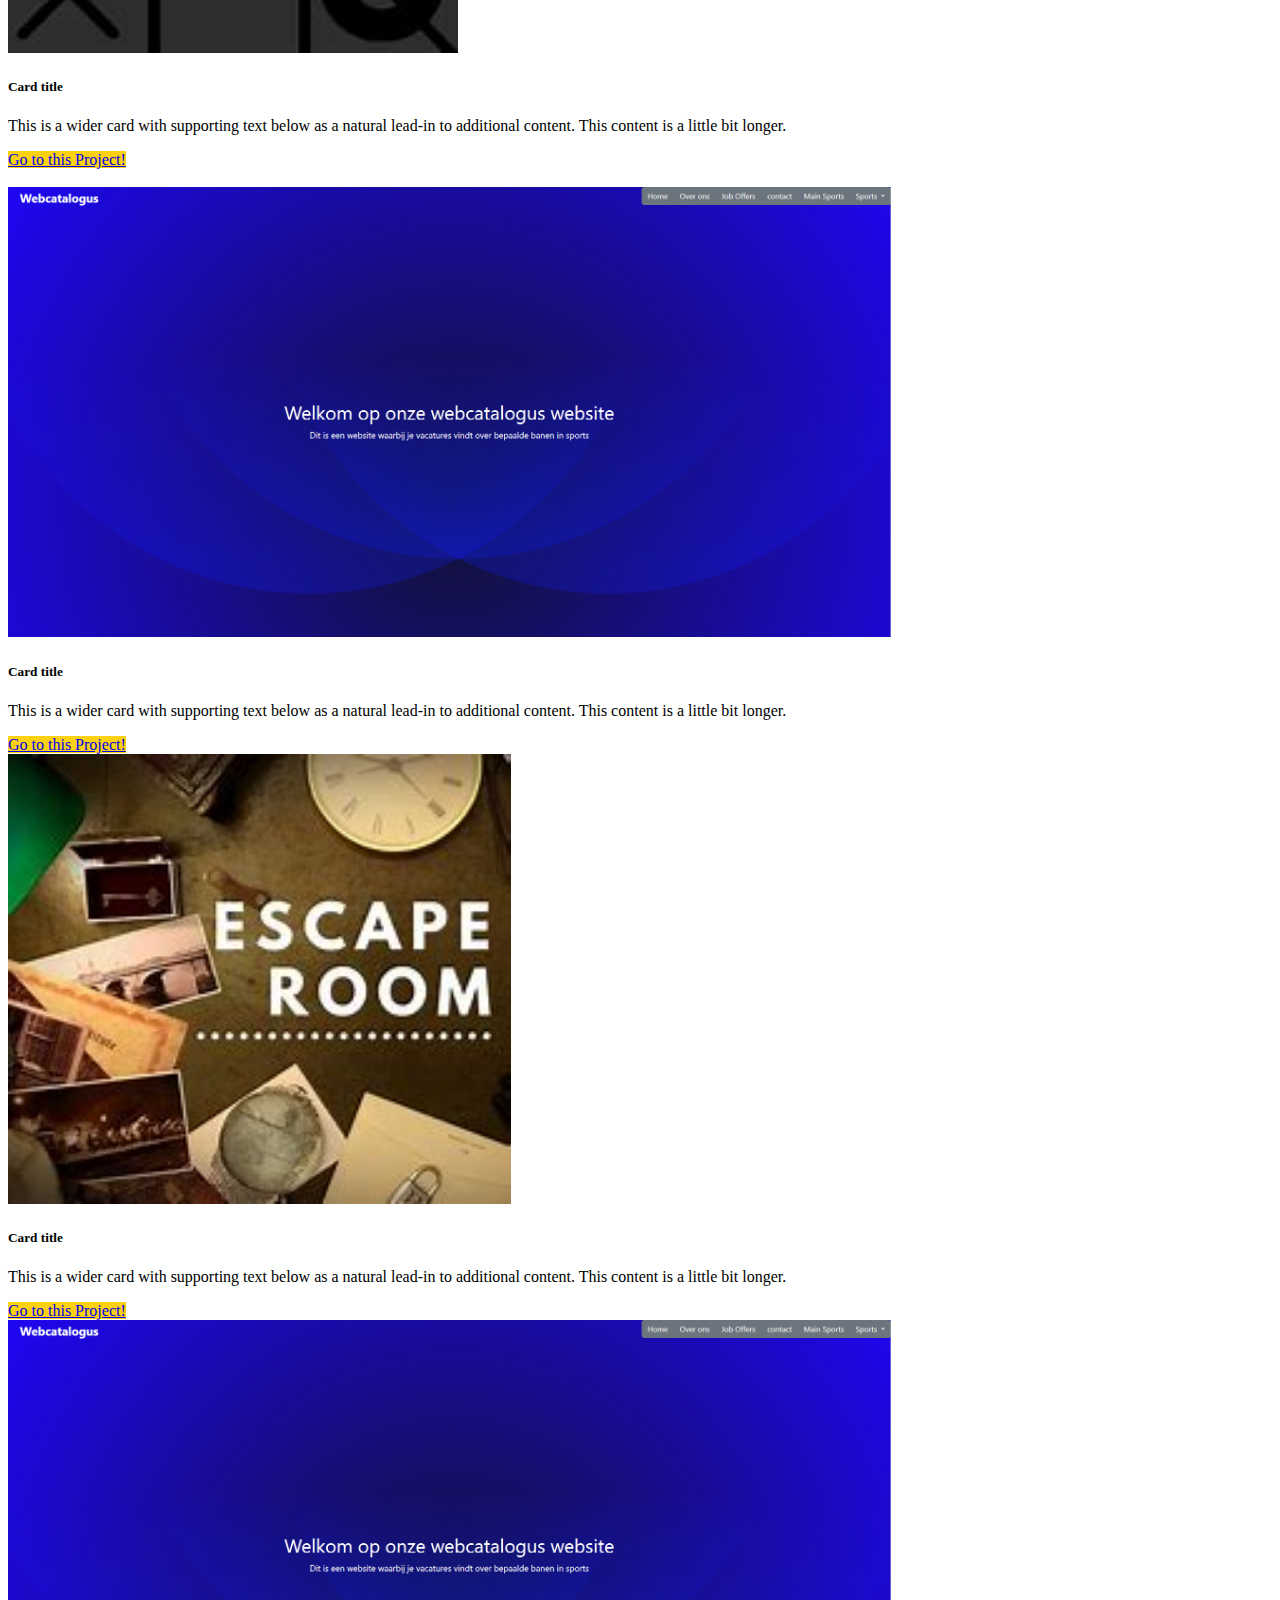
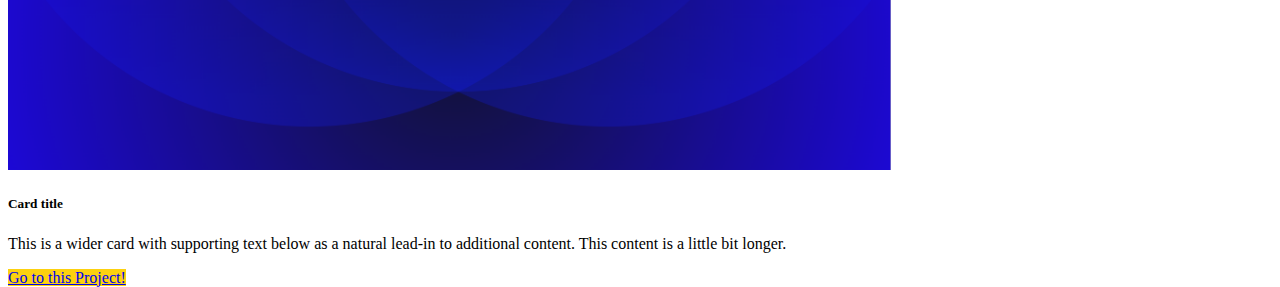
==== commit 6f180ed3: "De 4e project toegevoegd" ====
--- a/projects.html
+++ b/projects.html
@@ -154,26 +154,26 @@
                 </div>
                 <div class="col-md-4">
                     <div class="card text-bg-dark">
-                        <img src="img/WebCat.png" class="card-img mx-auto"alt="" height="450px">
-                        <div class="card-img-overlay">
-                          <h5 class="card-title">Card title</h5>
-                          <p class="card-text">This is a wider card with supporting text below as a natural lead-in to additional content. This content is a little bit longer.</p>
-                          <!-- <p class="card-text"><small>Last updated 3 mins ago</small></p> -->
-                          <a href="https://ahmed-0-masoud.github.io/webcat/index.html" class="btn">Go to this Project!</a>
+                        <img src="img/XO.png" class="card-img"alt="" height="450px">
+                        <div class="card-img-overlay">
+                          <h5 class="card-title">Card title</h5>
+                          <p class="card-text">This is a wider card with supporting text below as a natural lead-in to additional content. This content is a little bit longer.</p>
+                          <!-- <p class="card-text"><small>Last updated 3 mins ago</small></p> -->
+                          <a href="https://ahmed-0-masoud.github.io/TicTacToe/" class="btn">Go to this Project!</a>
                         </div>
                       </div>
                 </div>
             </div>
             <br>
-        <div class="row">
+            <div class="row">
             <div class="col-md-4">
                 <div class="card text-bg-dark">
-                    <img src="img/higherlouwer.png" class="card-img"alt="">
+                    <img src="img/WebCat.png" class="card-img mx-auto"alt="" height="450px">
                     <div class="card-img-overlay">
                       <h5 class="card-title">Card title</h5>
                       <p class="card-text">This is a wider card with supporting text below as a natural lead-in to additional content. This content is a little bit longer.</p>
                       <!-- <p class="card-text"><small>Last updated 3 mins ago</small></p> -->
-                      <a href="https://ahmed-0-masoud.github.io/TicTacToe/" class="btn">Go to this Project!</a>
+                      <a href="https://ahmed-0-masoud.github.io/webcat/index.html" class="btn">Go to this Project!</a>
                     </div>
                   </div>
             </div>
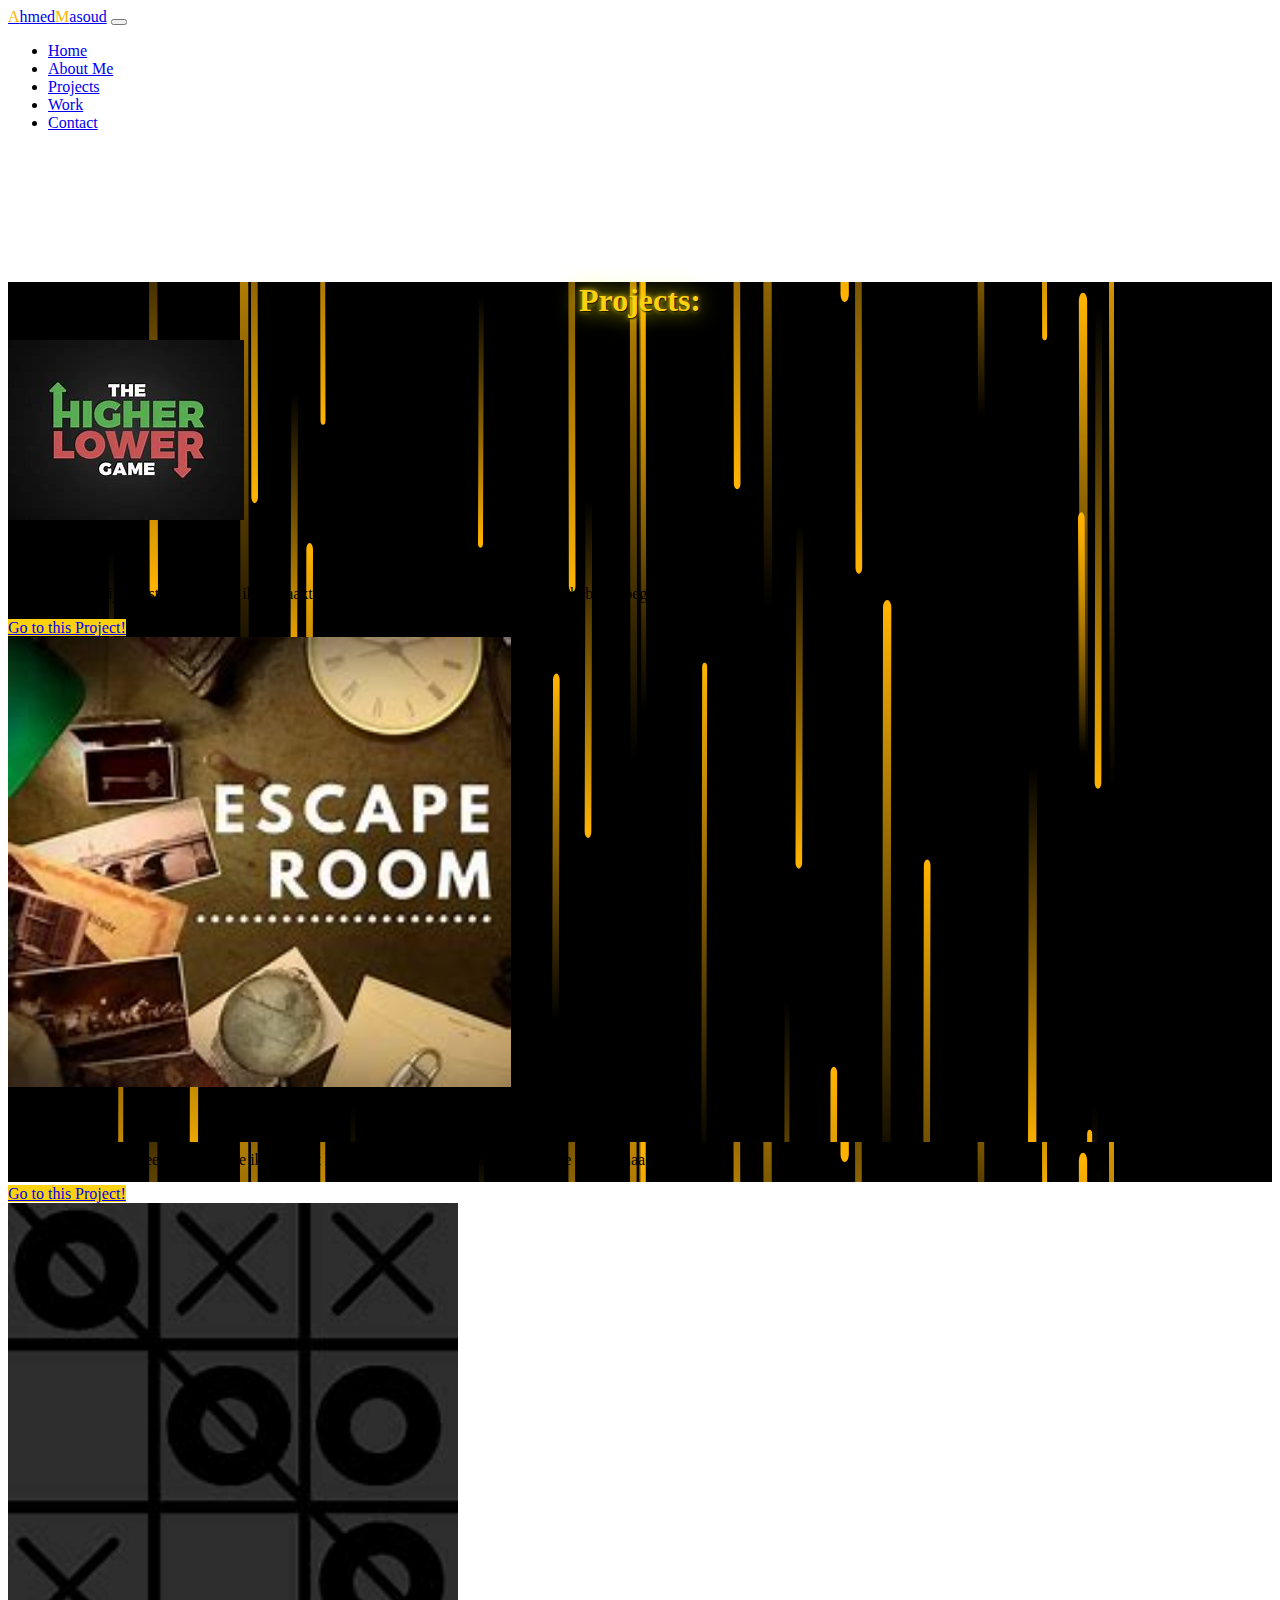
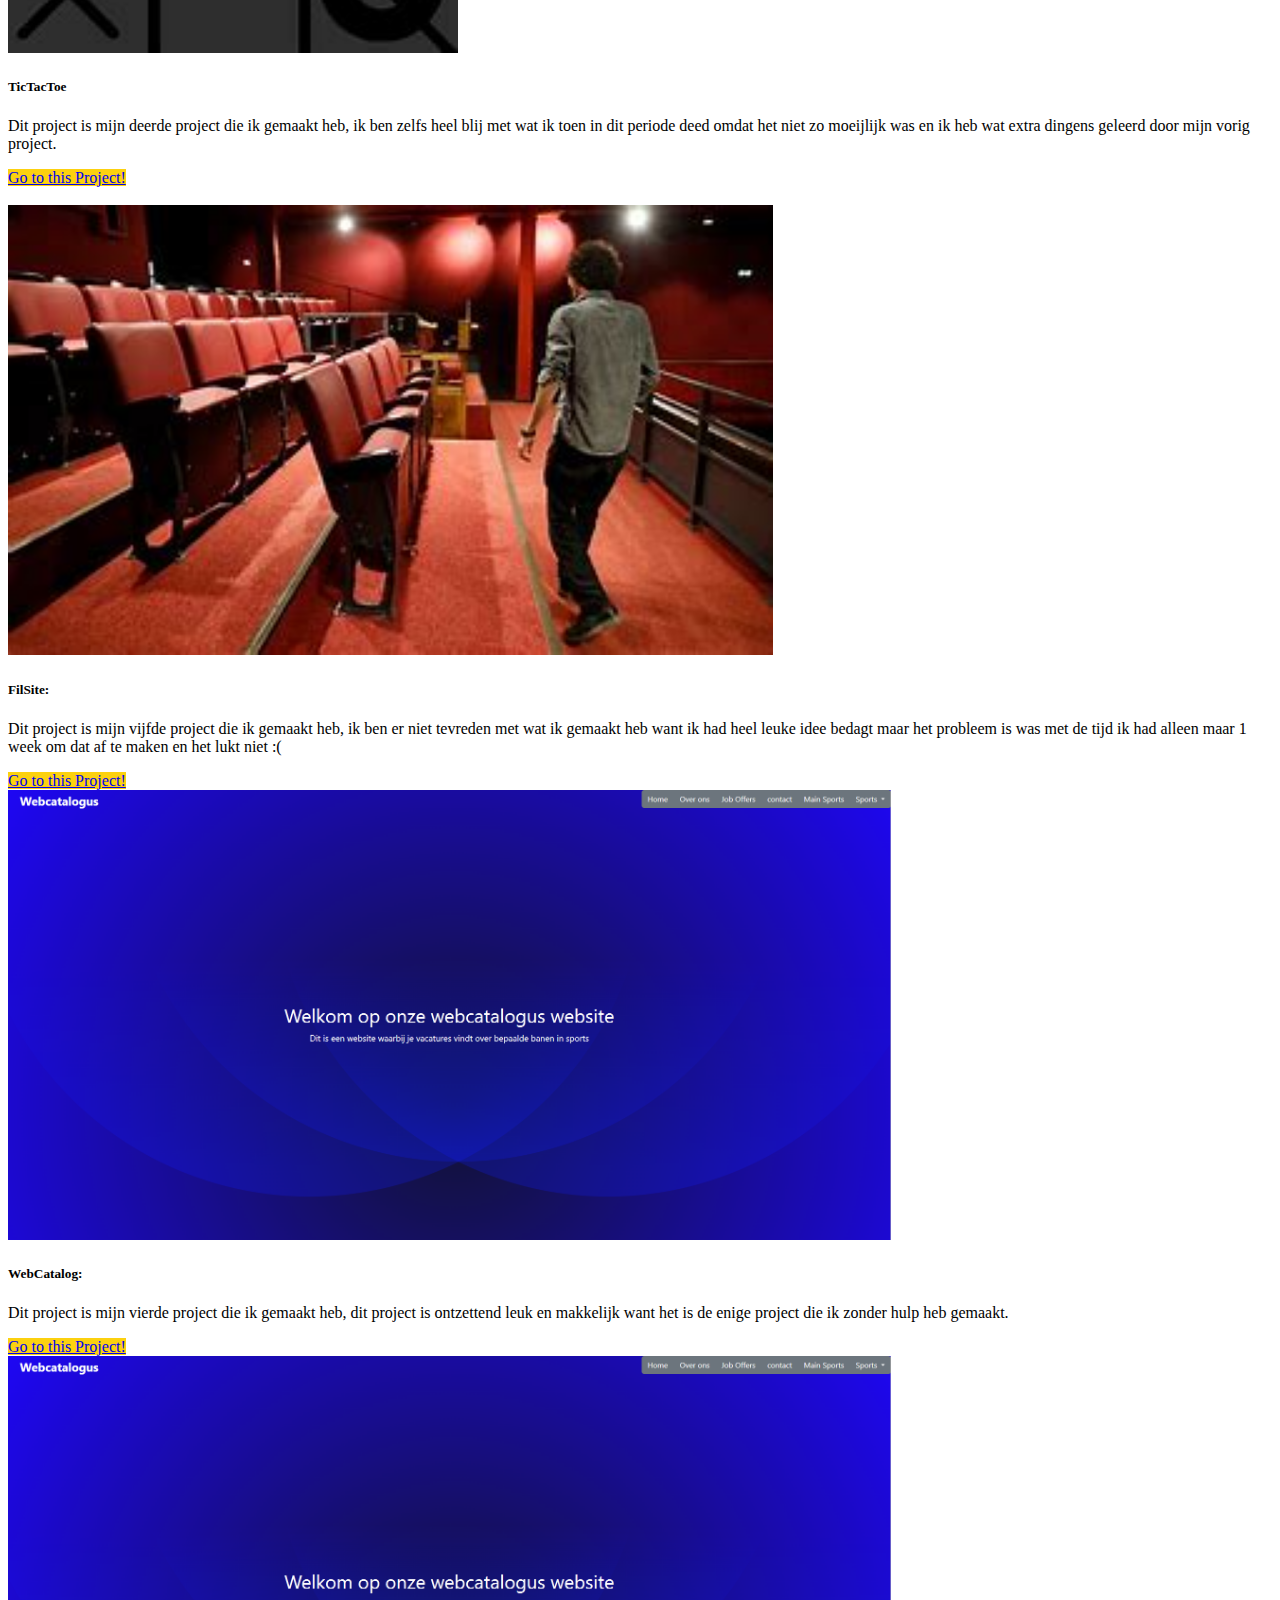
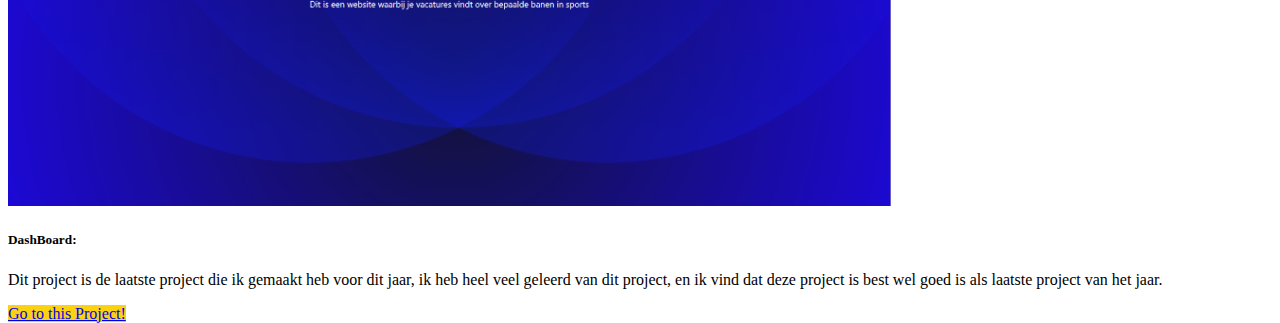
==== commit 25a7b438: "Vijfde project toegevoegd" ====
--- a/projects.html
+++ b/projects.html
@@ -134,9 +134,9 @@
                 <div class="card text-bg-dark">
                     <img src="img/higherlouwer.png" class="card-img"alt="">
                     <div class="card-img-overlay">
-                      <h5 class="card-title">Card title</h5>
-                      <p class="card-text">This is a wider card with supporting text below as a natural lead-in to additional content. This content is a little bit longer.</p>
-                      <!-- <p class="card-text"><small>Last updated 3 mins ago</small></p> -->
+                      <h5 class="card-title">Higher/Lower:</h5>
+                      <p class="card-text">Dit project is mijn eerste project die ik gemaakt heb, ik ben er wel
+                        tevreden over wat ik heb van begin.</p>
                       <a href="https://ahmed-0-masoud.github.io/Hoger_Lager/" class="btn">Go to this Project!</a>
                     </div>
                   </div>
@@ -145,10 +145,10 @@
                     <div class="card text-bg-dark">
                         <img src="img/EscapeRoom.png" class="card-img mx-auto"alt="" height="450px">
                         <div class="card-img-overlay">
-                          <h5 class="card-title">Card title</h5>
-                          <p class="card-text">This is a wider card with supporting text below as a natural lead-in to additional content. This content is a little bit longer.</p>
-                          <!-- <p class="card-text"><small>Last updated 3 mins ago</small></p> -->
-                          <a href="https://ahmed-0-masoud.github.io/webcat/index.html" class="btn">Go to this Project!</a>
+                          <h5 class="card-title">EscapeRoom:</h5>
+                          <p class="card-text">Dit project is mijn tweede project die ik gemaakt heb,
+                            ik moest opeens dingens doen die ik helemaal niet weet.</p>
+                          <a href="https://ahmed-0-masoud.github.io/EscapeRoom/" class="btn">Go to this Project!</a>
                         </div>
                       </div>
                 </div>
@@ -156,9 +156,10 @@
                     <div class="card text-bg-dark">
                         <img src="img/XO.png" class="card-img"alt="" height="450px">
                         <div class="card-img-overlay">
-                          <h5 class="card-title">Card title</h5>
-                          <p class="card-text">This is a wider card with supporting text below as a natural lead-in to additional content. This content is a little bit longer.</p>
-                          <!-- <p class="card-text"><small>Last updated 3 mins ago</small></p> -->
+                          <h5 class="card-title">TicTacToe</h5>
+                          <p class="card-text">Dit project is mijn deerde project die ik gemaakt heb, ik ben zelfs heel blij met wat ik toen in dit 
+                            periode deed omdat het niet zo moeijlijk was en ik heb wat extra dingens geleerd door mijn vorig project.
+                          </p>
                           <a href="https://ahmed-0-masoud.github.io/TicTacToe/" class="btn">Go to this Project!</a>
                         </div>
                       </div>
@@ -166,35 +167,35 @@
             </div>
             <br>
             <div class="row">
+                <div class="col-md-4">
+                    <div class="card text-bg-dark">
+                        <img src="img/FilmSite.png" class="card-img mx-auto"alt="" height="450px">
+                        <div class="card-img-overlay">
+                          <h5 class="card-title">FilSite:</h5>
+                          <p class="card-text">Dit project is mijn vijfde project die ik gemaakt heb, ik ben er niet tevreden met wat ik gemaakt heb 
+                            want ik had heel leuke idee bedagt maar het probleem is was met de tijd ik had alleen maar 1 week om dat af te maken en het lukt niet :(</p>
+                          <a href="https://ahmed-0-masoud.github.io/FilmsStie/" class="btn">Go to this Project!</a>
+                        </div>
+                      </div>
+                </div>
             <div class="col-md-4">
                 <div class="card text-bg-dark">
                     <img src="img/WebCat.png" class="card-img mx-auto"alt="" height="450px">
                     <div class="card-img-overlay">
-                      <h5 class="card-title">Card title</h5>
-                      <p class="card-text">This is a wider card with supporting text below as a natural lead-in to additional content. This content is a little bit longer.</p>
-                      <!-- <p class="card-text"><small>Last updated 3 mins ago</small></p> -->
+                      <h5 class="card-title">WebCatalog:</h5>
+                      <p class="card-text">Dit project is mijn vierde project die ik gemaakt heb, dit project is ontzettend leuk en makkelijk
+                         want het is de enige project die ik zonder hulp heb gemaakt.  </p>
                       <a href="https://ahmed-0-masoud.github.io/webcat/index.html" class="btn">Go to this Project!</a>
                     </div>
                   </div>
             </div>
                 <div class="col-md-4">
                     <div class="card text-bg-dark">
-                        <img src="img/EscapeRoom.png" class="card-img mx-auto"alt="" height="450px">
-                        <div class="card-img-overlay">
-                          <h5 class="card-title">Card title</h5>
-                          <p class="card-text">This is a wider card with supporting text below as a natural lead-in to additional content. This content is a little bit longer.</p>
-                          <!-- <p class="card-text"><small>Last updated 3 mins ago</small></p> -->
-                          <a href="https://ahmed-0-masoud.github.io/webcat/index.html" class="btn">Go to this Project!</a>
-                        </div>
-                      </div>
-                </div>
-                <div class="col-md-4">
-                    <div class="card text-bg-dark">
                         <img src="img/WebCat.png" class="card-img mx-auto"alt="" height="450px">
                         <div class="card-img-overlay">
-                          <h5 class="card-title">Card title</h5>
-                          <p class="card-text">This is a wider card with supporting text below as a natural lead-in to additional content. This content is a little bit longer.</p>
-                          <!-- <p class="card-text"><small>Last updated 3 mins ago</small></p> -->
+                          <h5 class="card-title">DashBoard:</h5>
+                          <p class="card-text">Dit project is de laatste project die ik gemaakt heb voor dit jaar, ik heb heel veel geleerd van dit project,
+                            en ik vind dat deze project is best wel goed is als laatste project van het jaar. </p>
                           <a href="https://ahmed-0-masoud.github.io/webcat/index.html" class="btn">Go to this Project!</a>
                         </div>
                       </div>
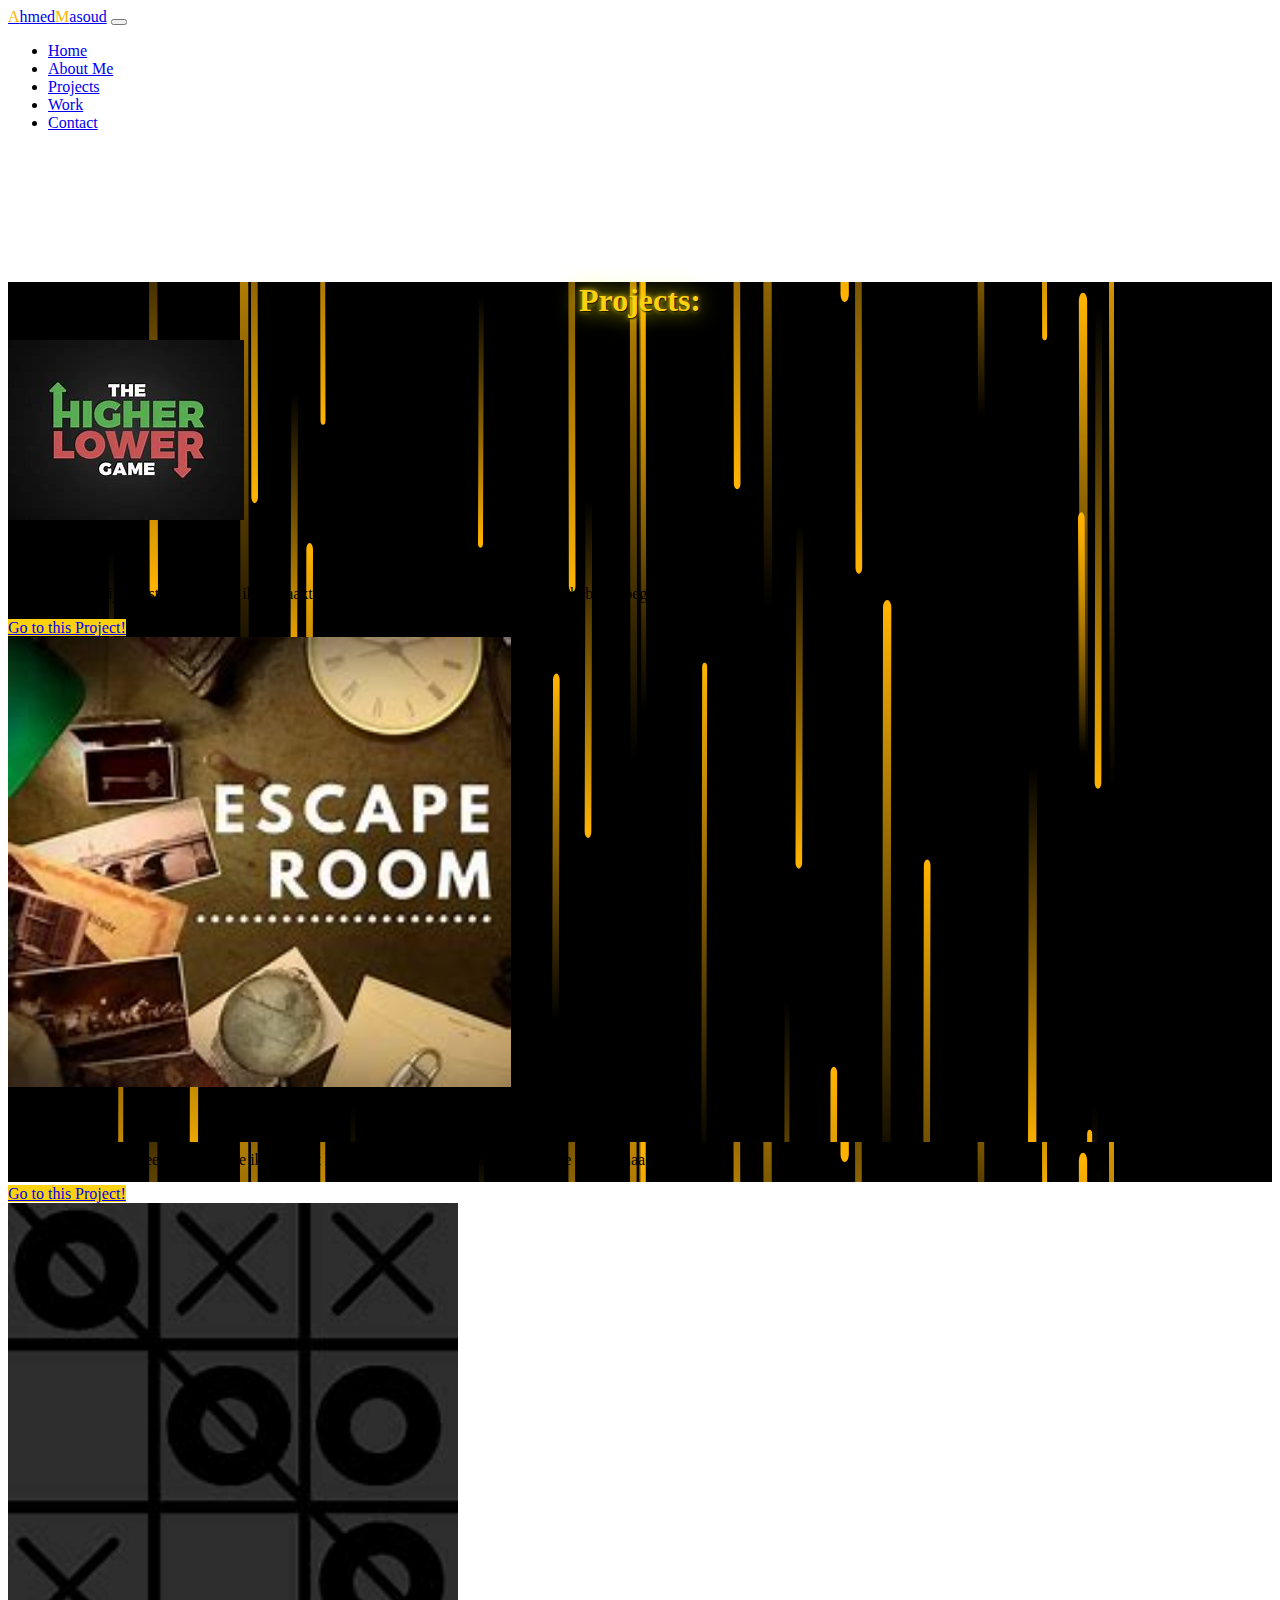
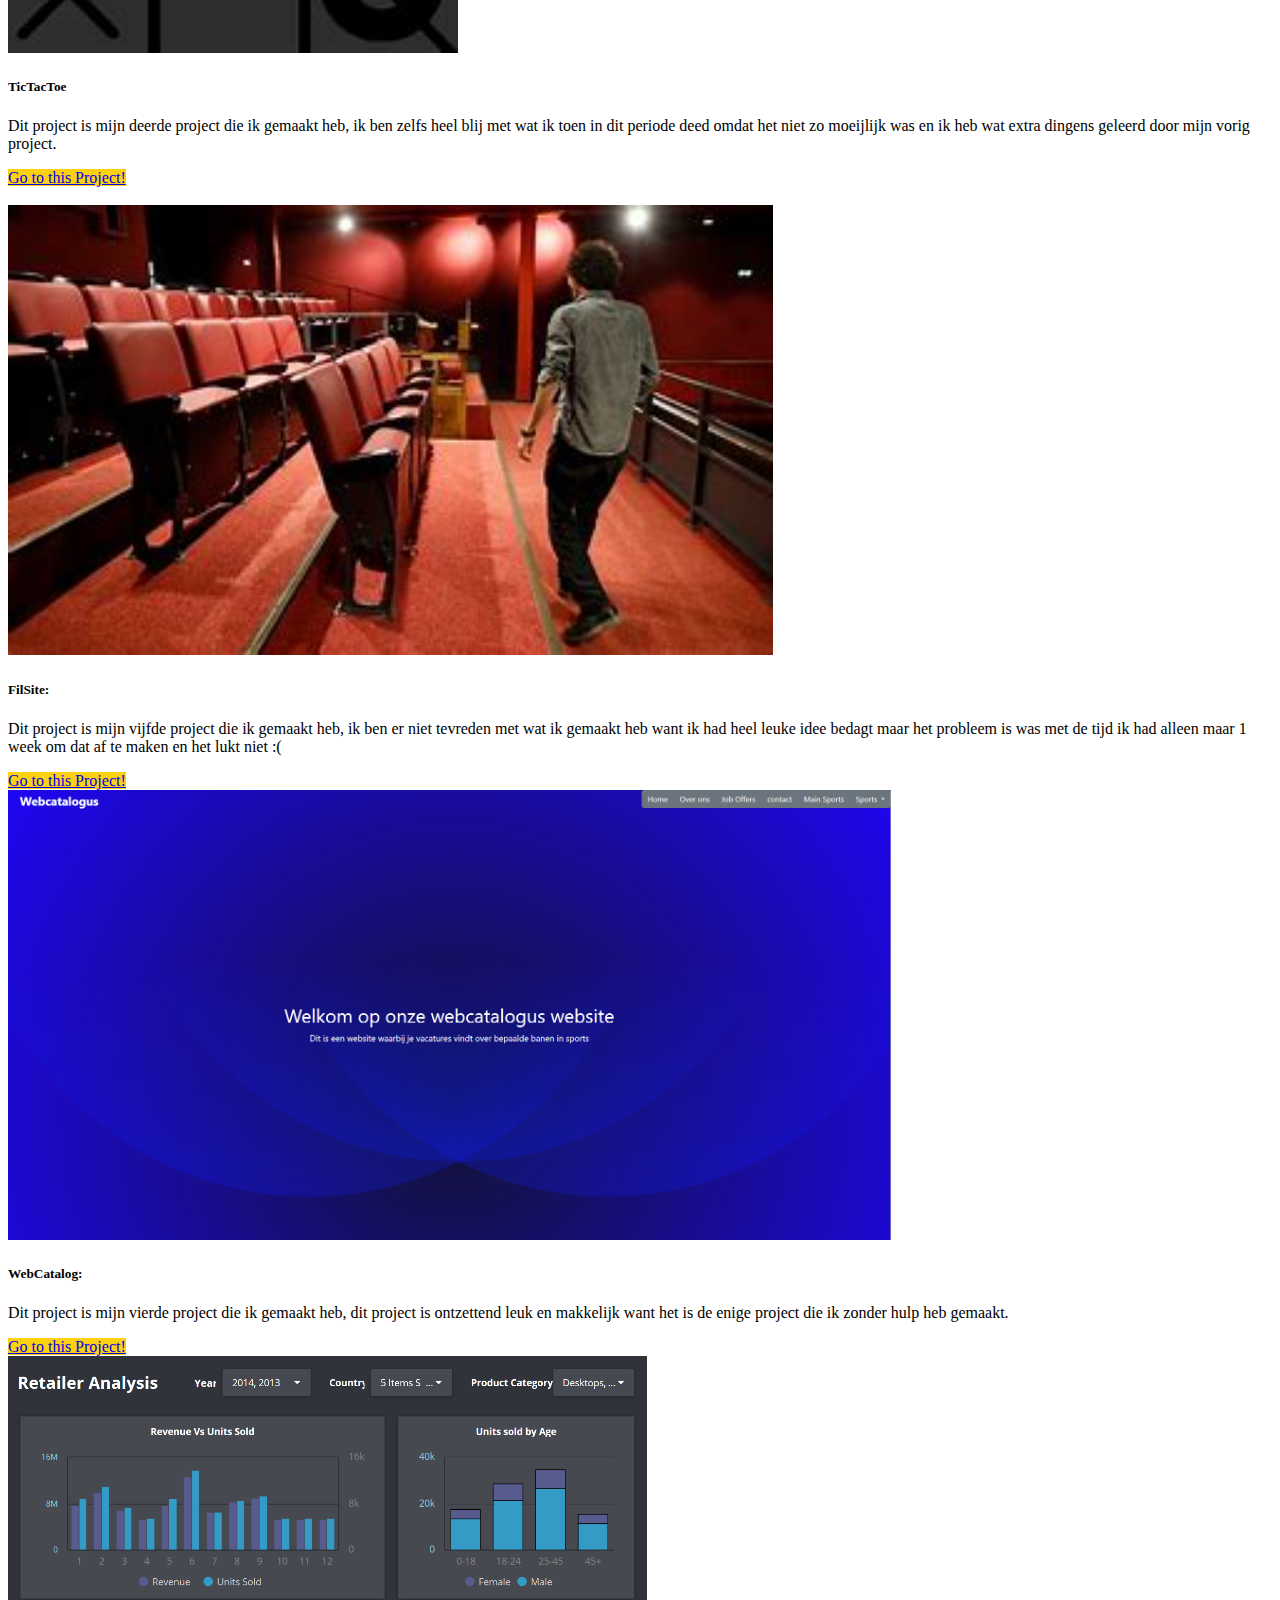
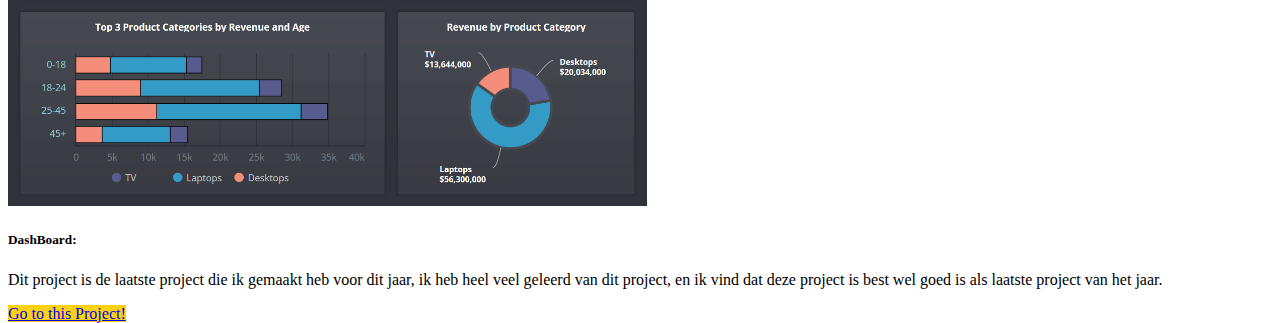
==== commit a83f4a70: "Work pagina is af" ====
--- a/projects.html
+++ b/projects.html
@@ -43,6 +43,7 @@
             </ul>
         </div>
     </nav>
+    
     <div class="container-fluid welkom">
         <div class="row">
             <div class="col-md-12">
@@ -52,90 +53,13 @@
             </div>
         </div>
 
-        <!-- <div class="row">
-            <div class="col-md-4">
-                <div class="card mx-auto" style="width: 18rem;">
-                    <img src="img/higherlouwer.png" class="card-img-top" alt="">
-                    <div class="card-body">
-                        <h5 class="card-title">Higher/Lower:</h5>
-                        <p class="card-text">Dit project is mijn eerste project die ik gemaakt heb, ik ben er wel
-                            tevreden over wat ik heb van begin.</p>
-                        <a href="https://ahmed-0-masoud.github.io/Hoger_Lager/" class="btn">Go to this Project!</a>
-                    </div>
-                </div>
-            </div>
-            <div class="col-md-4">
-                <div class="card mx-auto" style="width: 18rem;">
-                    <img src="img/EscapeRoom.png" class="card-img-top" alt="">
-                    <div class="card-body">
-                        <h5 class="card-title">EscapeRoom:</h5>
-                        <p class="card-text">Dit project is mijn tweede project die ik gemaakt heb,
-                            ik moest opeens dingens doen die ik helemaal niet weet. </p>
-                        <a href="https://ahmed-0-masoud.github.io/EscapeRoom/" class="btn">Go to this Project!</a>
-                    </div>
-                </div>
-            </div>
-            <div class="col-md-4">
-                <div class="card mx-auto" style="width: 18rem;">
-                    <img src="img/WebCat.png" class="card-img-top" height="100%" alt="">
-                    <div class="card-body">
-                        <h5 class="card-title">WebCatalog:</h5>
-                        <p class="card-text">Dit project is mijn eerste project die ik gemaakt heb, ik ben er wel
-                            tevreden over wat ik heb van begin.</p>
-                        <a href="https://ahmed-0-masoud.github.io/webcat/index.html" class="btn">Go to this Project!</a>
-                    </div>
-                </div>
-            </div>
-
-
-
-        </div> -->
-        <!-- <br> 
-        <div class="row">
-            <div class="col-md-4">
-                <div class="card mx-auto" style="width: 18rem;">
-                    <img src="" class="card-img-top" alt="">
-                    <div class="card-body">
-                        <h5 class="card-title">Higher/Lower</h5>
-                        <p class="card-text">Dit project is mijn eerste project die ik gemaakt heb, ik ben er wel
-                            tevreden over wat ik heb van begin.</p>
-                        <a href="" class="btn">Go to this Project!</a>
-                    </div>
-                </div>
-            </div>
-            <div class="col-md-4">
-                <div class="card mx-auto" style="width: 18rem;">
-                    <img src="" class="card-img-top" alt="">
-                    <div class="card-body">
-                        <h5 class="card-title">Higher/Lower</h5>
-                        <p class="card-text">Dit project is mijn eerste project die ik gemaakt heb, ik ben er wel
-                            tevreden over wat ik heb van begin.</p>
-                        <a href="https://ahmed-0-masoud.github.io/webcat/index.html" class="btn">Go to this Project!</a>
-                    </div>
-                </div>
-            </div>
-
-
-            <div class="col-md-4">
-                <div class="card mx-auto" style="width: 18rem;">
-                    <img src="" class="card-img-top" alt="">
-                    <div class="card-body">
-                        <h5 class="card-title">Higher/Lower</h5>
-                        <p class="card-text">Dit project is mijn eerste project die ik gemaakt heb, ik ben er wel
-                            tevreden over wat ik heb van begin.</p>
-                        <a href="https://ahmed-0-masoud.github.io/webcat/index.html" class="btn">Go to this Project!</a>
-                    </div>
-                </div>
-            </div>
-
-        </div> -->
         <div class="row">
             <div class="col-md-4">
                 <div class="card text-bg-dark">
                     <img src="img/higherlouwer.png" class="card-img"alt="">
                     <div class="card-img-overlay">
-                      <h5 class="card-title">Higher/Lower:</h5>
-                      <p class="card-text">Dit project is mijn eerste project die ik gemaakt heb, ik ben er wel
+                      <h5 class="card-title bg-black">Higher/Lower:</h5>
+                      <p class="card-text bg-black">Dit project is mijn eerste project die ik gemaakt heb, ik ben er wel
                         tevreden over wat ik heb van begin.</p>
                       <a href="https://ahmed-0-masoud.github.io/Hoger_Lager/" class="btn">Go to this Project!</a>
                     </div>
@@ -145,8 +69,8 @@
                     <div class="card text-bg-dark">
                         <img src="img/EscapeRoom.png" class="card-img mx-auto"alt="" height="450px">
                         <div class="card-img-overlay">
-                          <h5 class="card-title">EscapeRoom:</h5>
-                          <p class="card-text">Dit project is mijn tweede project die ik gemaakt heb,
+                          <h5 class="card-title bg-black">EscapeRoom:</h5>
+                          <p class="card-text bg-black">Dit project is mijn tweede project die ik gemaakt heb,
                             ik moest opeens dingens doen die ik helemaal niet weet.</p>
                           <a href="https://ahmed-0-masoud.github.io/EscapeRoom/" class="btn">Go to this Project!</a>
                         </div>
@@ -156,8 +80,8 @@
                     <div class="card text-bg-dark">
                         <img src="img/XO.png" class="card-img"alt="" height="450px">
                         <div class="card-img-overlay">
-                          <h5 class="card-title">TicTacToe</h5>
-                          <p class="card-text">Dit project is mijn deerde project die ik gemaakt heb, ik ben zelfs heel blij met wat ik toen in dit 
+                          <h5 class="card-title bg-black">TicTacToe</h5>
+                          <p class="card-text bg-black">Dit project is mijn deerde project die ik gemaakt heb, ik ben zelfs heel blij met wat ik toen in dit 
                             periode deed omdat het niet zo moeijlijk was en ik heb wat extra dingens geleerd door mijn vorig project.
                           </p>
                           <a href="https://ahmed-0-masoud.github.io/TicTacToe/" class="btn">Go to this Project!</a>
@@ -171,8 +95,8 @@
                     <div class="card text-bg-dark">
                         <img src="img/FilmSite.png" class="card-img mx-auto"alt="" height="450px">
                         <div class="card-img-overlay">
-                          <h5 class="card-title">FilSite:</h5>
-                          <p class="card-text">Dit project is mijn vijfde project die ik gemaakt heb, ik ben er niet tevreden met wat ik gemaakt heb 
+                          <h5 class="card-title bg-black">FilSite:</h5>
+                          <p class="card-text bg-black">Dit project is mijn vijfde project die ik gemaakt heb, ik ben er niet tevreden met wat ik gemaakt heb 
                             want ik had heel leuke idee bedagt maar het probleem is was met de tijd ik had alleen maar 1 week om dat af te maken en het lukt niet :(</p>
                           <a href="https://ahmed-0-masoud.github.io/FilmsStie/" class="btn">Go to this Project!</a>
                         </div>
@@ -182,8 +106,8 @@
                 <div class="card text-bg-dark">
                     <img src="img/WebCat.png" class="card-img mx-auto"alt="" height="450px">
                     <div class="card-img-overlay">
-                      <h5 class="card-title">WebCatalog:</h5>
-                      <p class="card-text">Dit project is mijn vierde project die ik gemaakt heb, dit project is ontzettend leuk en makkelijk
+                      <h5 class="card-title bg-black">WebCatalog:</h5>
+                      <p class="card-text bg-black">Dit project is mijn vierde project die ik gemaakt heb, dit project is ontzettend leuk en makkelijk
                          want het is de enige project die ik zonder hulp heb gemaakt.  </p>
                       <a href="https://ahmed-0-masoud.github.io/webcat/index.html" class="btn">Go to this Project!</a>
                     </div>
@@ -191,12 +115,12 @@
             </div>
                 <div class="col-md-4">
                     <div class="card text-bg-dark">
-                        <img src="img/WebCat.png" class="card-img mx-auto"alt="" height="450px">
+                        <img src="img/DashBoard.png" class="card-img mx-auto"alt="" height="450px">
                         <div class="card-img-overlay">
-                          <h5 class="card-title">DashBoard:</h5>
-                          <p class="card-text">Dit project is de laatste project die ik gemaakt heb voor dit jaar, ik heb heel veel geleerd van dit project,
+                          <h5 class="card-title bg-black">DashBoard:</h5>
+                          <p class="card-text bg-black">Dit project is de laatste project die ik gemaakt heb voor dit jaar, ik heb heel veel geleerd van dit project,
                             en ik vind dat deze project is best wel goed is als laatste project van het jaar. </p>
-                          <a href="https://ahmed-0-masoud.github.io/webcat/index.html" class="btn">Go to this Project!</a>
+                          <a href="https://ahmed-0-masoud.github.io/DashBoard/" class="btn">Go to this Project!</a>
                         </div>
                       </div>
                 </div>
--- a/css/aboutme.css
+++ b/css/aboutme.css
@@ -1,7 +1,7 @@
-.welkom {
+/* .welkom {
     background-image: url(../img/Meteor.svg);
     height: 100vh;
-}
+} */
 
 .h2 {
     /* font-size: 55px; */
--- a/css/work.css
+++ b/css/work.css
@@ -0,0 +1,4 @@
+.btn {
+    background-color: rgb(57, 57, 255);
+    color: white;
+}